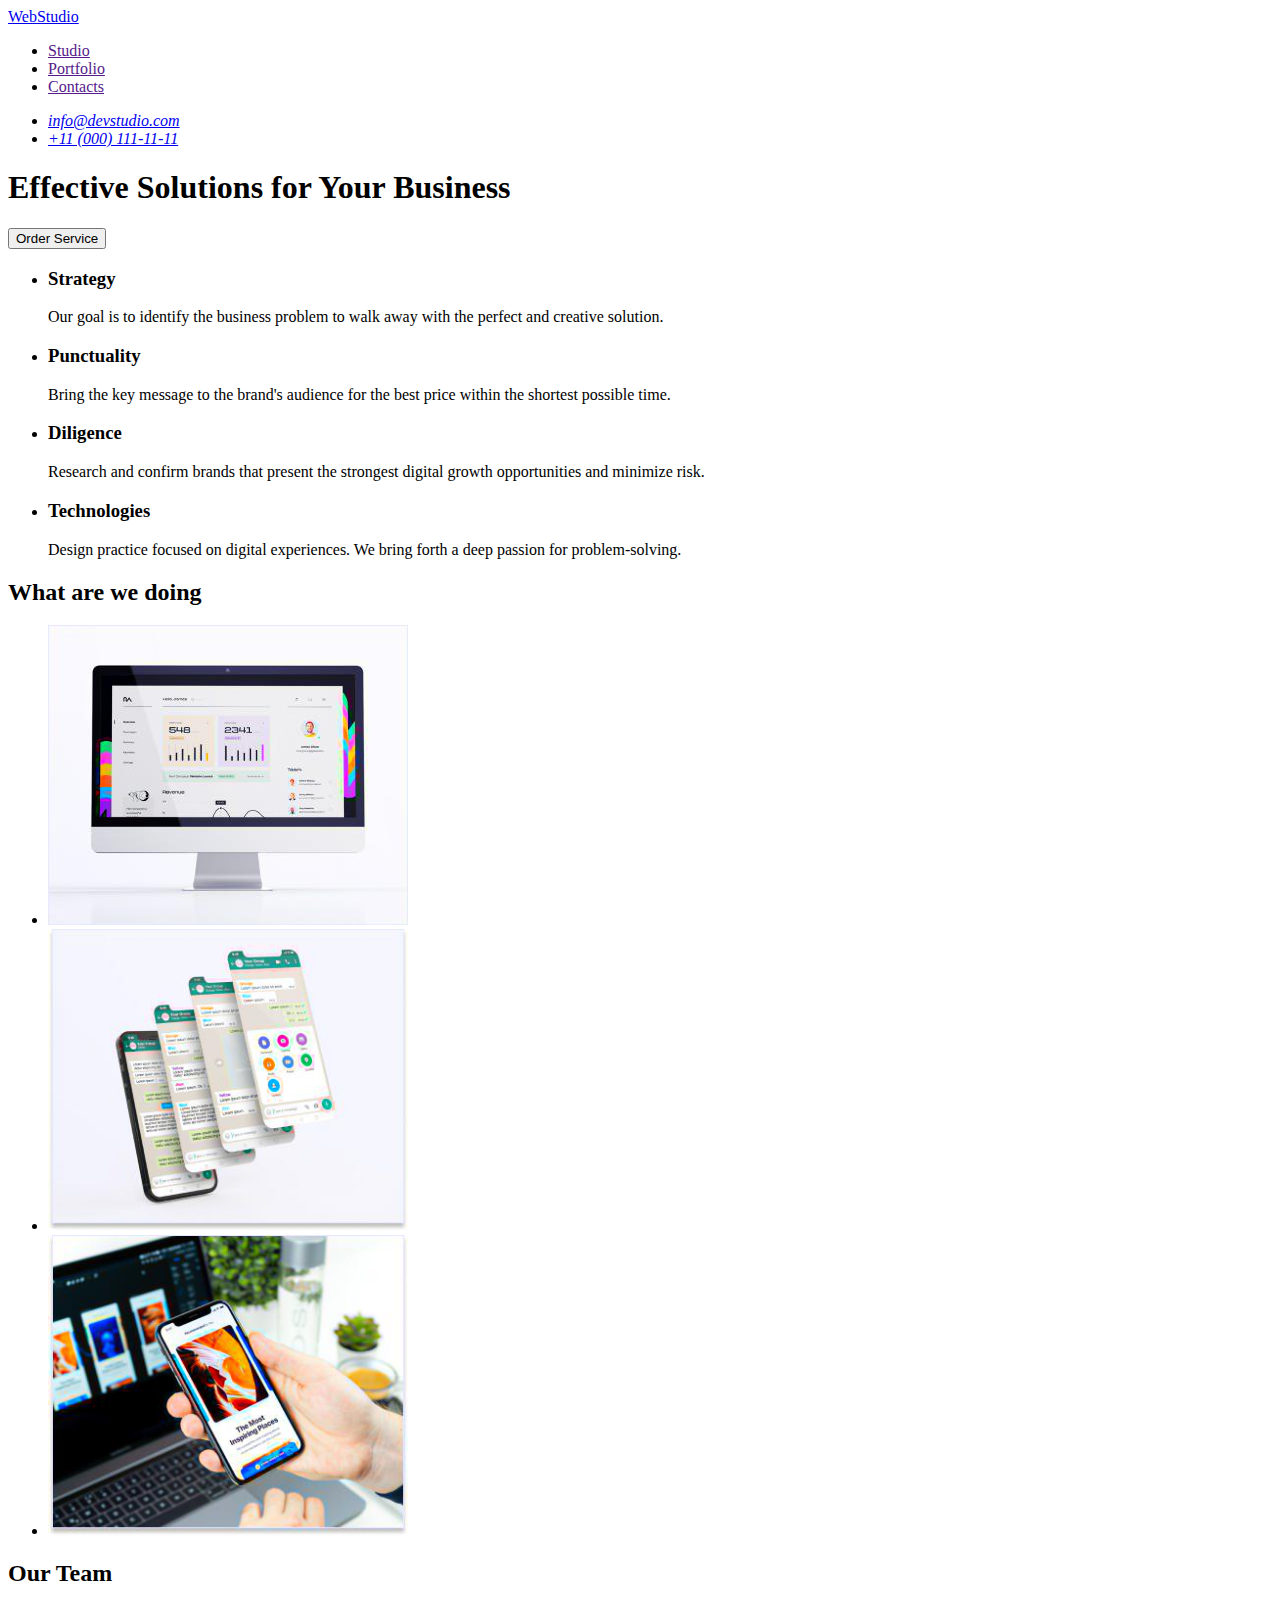
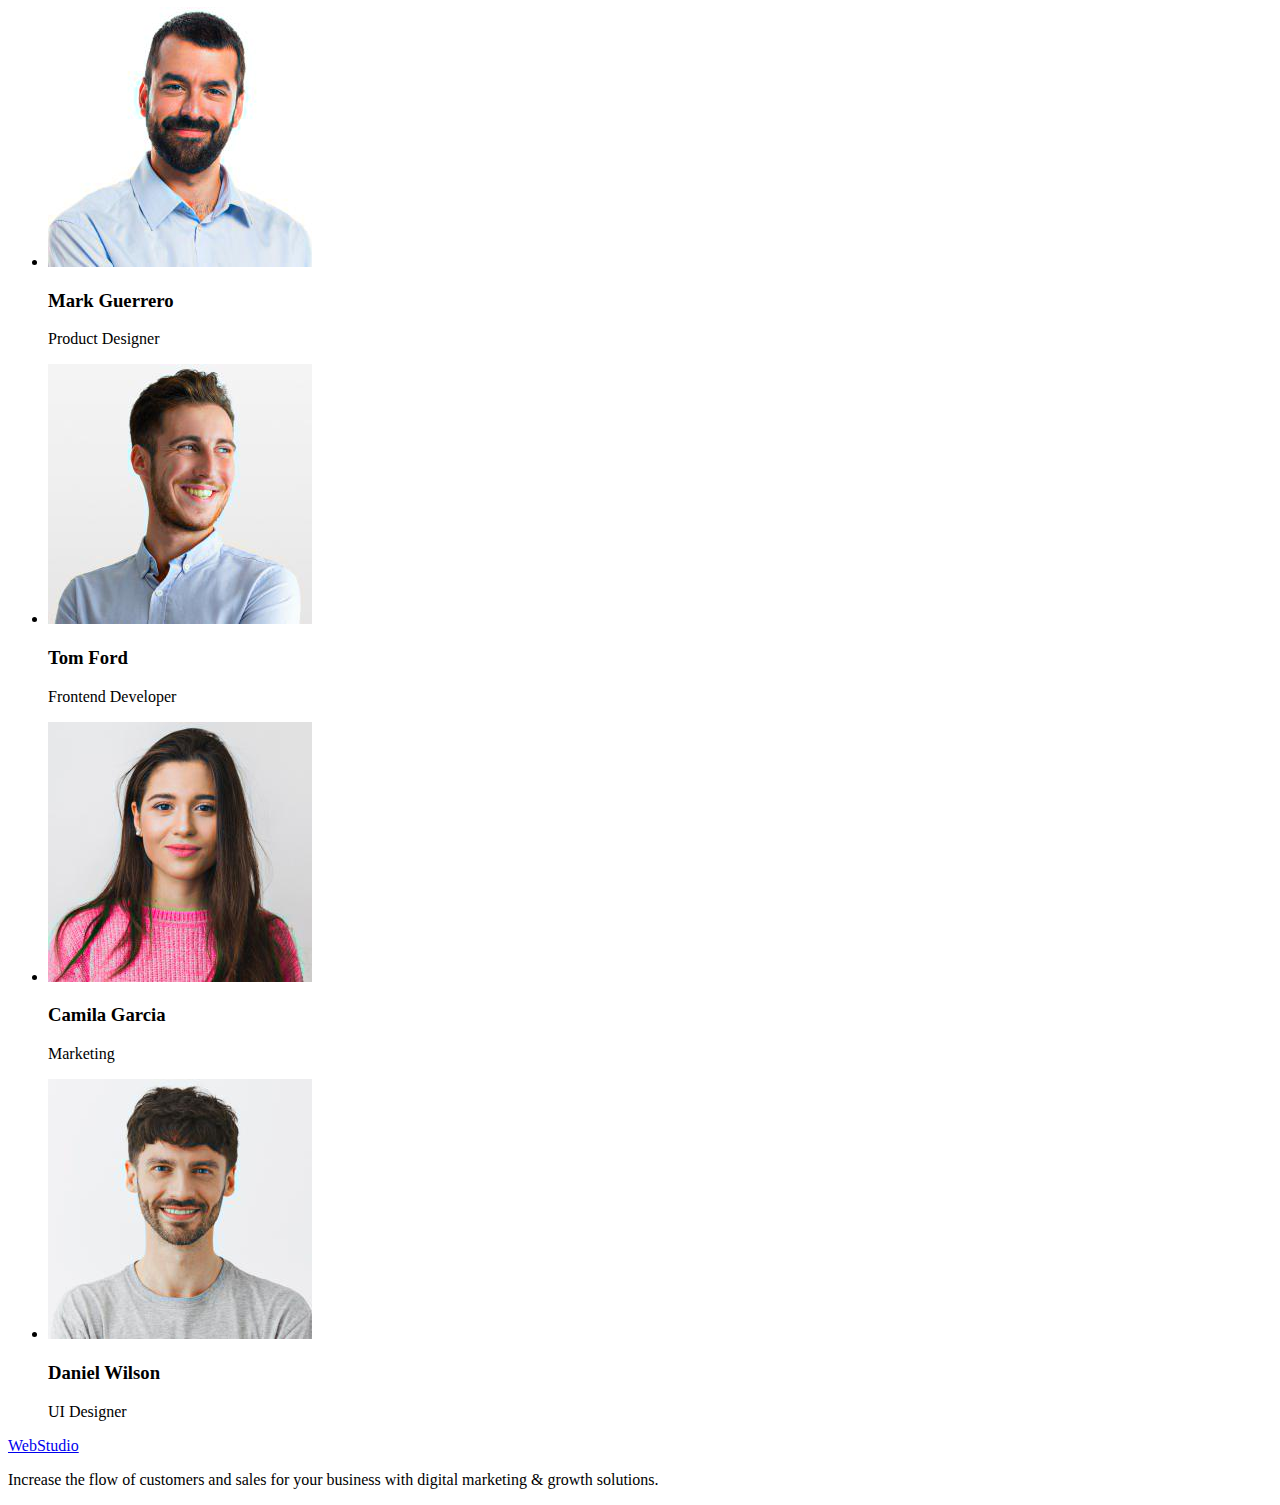
==== index.html @ fdd0b90a "Initial commit" ====
<!DOCTYPE html>
<html lang="en">
  <head>
    <meta charset="UTF-8" />
    <meta http-equiv="X-UA-Compatible" content="IE=edge" />
    <meta name="viewport" content="width=device-width, initial-scale=1.0" />
    <title>Document</title>
  </head>

  <!-- Body -->

  <body>
    <!-- Header -->
    <header>
      <nav>
        <a href="./index.html">WebStudio</a>

        <ul>
          <li><a href="">Studio</a></li>
          <li><a href="">Portfolio</a></li>
          <li><a href="">Contacts</a></li>
        </ul>
      </nav>
      <address>
        <ul>
          <li>
            <a href="mailto:info@devstudio.com">info@devstudio.com</a>
          </li>
          <li><a href="tel:+110001111111">+11 (000) 111-11-11</a></li>
        </ul>
      </address>
    </header>
    <!-- main content -->
    <main>
      <section>
        <h1>Effective Solutions for Your Business</h1>
        <button type="button">Order Service</button>
      </section>
      <!-- sections -->
      <section>
        <h2 hidden>Features hidden</h2>
        <ul>
          <li>
            <h3>Strategy</h3>
            <p>
              Our goal is to identify the business problem to walk away with the
              perfect and creative solution.
            </p>
          </li>
          <li>
            <h3>Punctuality</h3>
            <p>
              Bring the key message to the brand's audience for the best price
              within the shortest possible time.
            </p>
          </li>
          <li>
            <h3>Diligence</h3>
            <p>
              Research and confirm brands that present the strongest digital
              growth opportunities and minimize risk.
            </p>
          </li>
          <li>
            <h3>Technologies</h3>
            <p>
              Design practice focused on digital experiences. We bring forth a
              deep passion for problem-solving.
            </p>
          </li>
        </ul>
      </section>

      <section>
        <h2>What are we doing</h2>
        <ul>
          <li>
            <img
              src="./images/what_are_we_doing/img_1.jpg"
              width="360"
              alt="screen of computer with grafics"
            />
          </li>
          <li>
            <img
              src="./images/what_are_we_doing/img_2.jpg"
              width="360"
              alt="phone with a screen that is doubled 3 times"
            />
          </li>
          <li>
            <img
              src="./images/what_are_we_doing/img_3.jpg"
              width="360"
              alt="hand holding a phone near laptop"
            />
          </li>
        </ul>
      </section>

      <section>
        <h2>Our Team</h2>
        <ul>
          <li>
            <img
              src="./images/team_members/team-member1.jpg"
              width="264"
              alt="first team member"
            />
            <h3>Mark Guerrero</h3>
            <p>Product Designer</p>
          </li>
          <li>
            <img
              src="./images/team_members/team-member2.jpg"
              width="264"
              alt="second team member"
            />
            <h3>Tom Ford</h3>
            <p>Frontend Developer</p>
          </li>
          <li>
            <img
              src="./images/team_members/team-member3.jpg"
              width="264"
              alt="third team member"
            />
            <h3>Camila Garcia</h3>
            <p>Marketing</p>
          </li>
          <li>
            <img
              src="./images/team_members/team-member4.jpg"
              width="264"
              alt="fourth team member"
            />
            <h3>Daniel Wilson</h3>
            <p>UI Designer</p>
          </li>
        </ul>
      </section>
    </main>
    <!-- footer -->
    <footer>
      <a href="./index.html">WebStudio</a>
      <p>
        Increase the flow of customers and sales for your business with digital
        marketing & growth solutions.
      </p>
    </footer>
  </body>
</html>
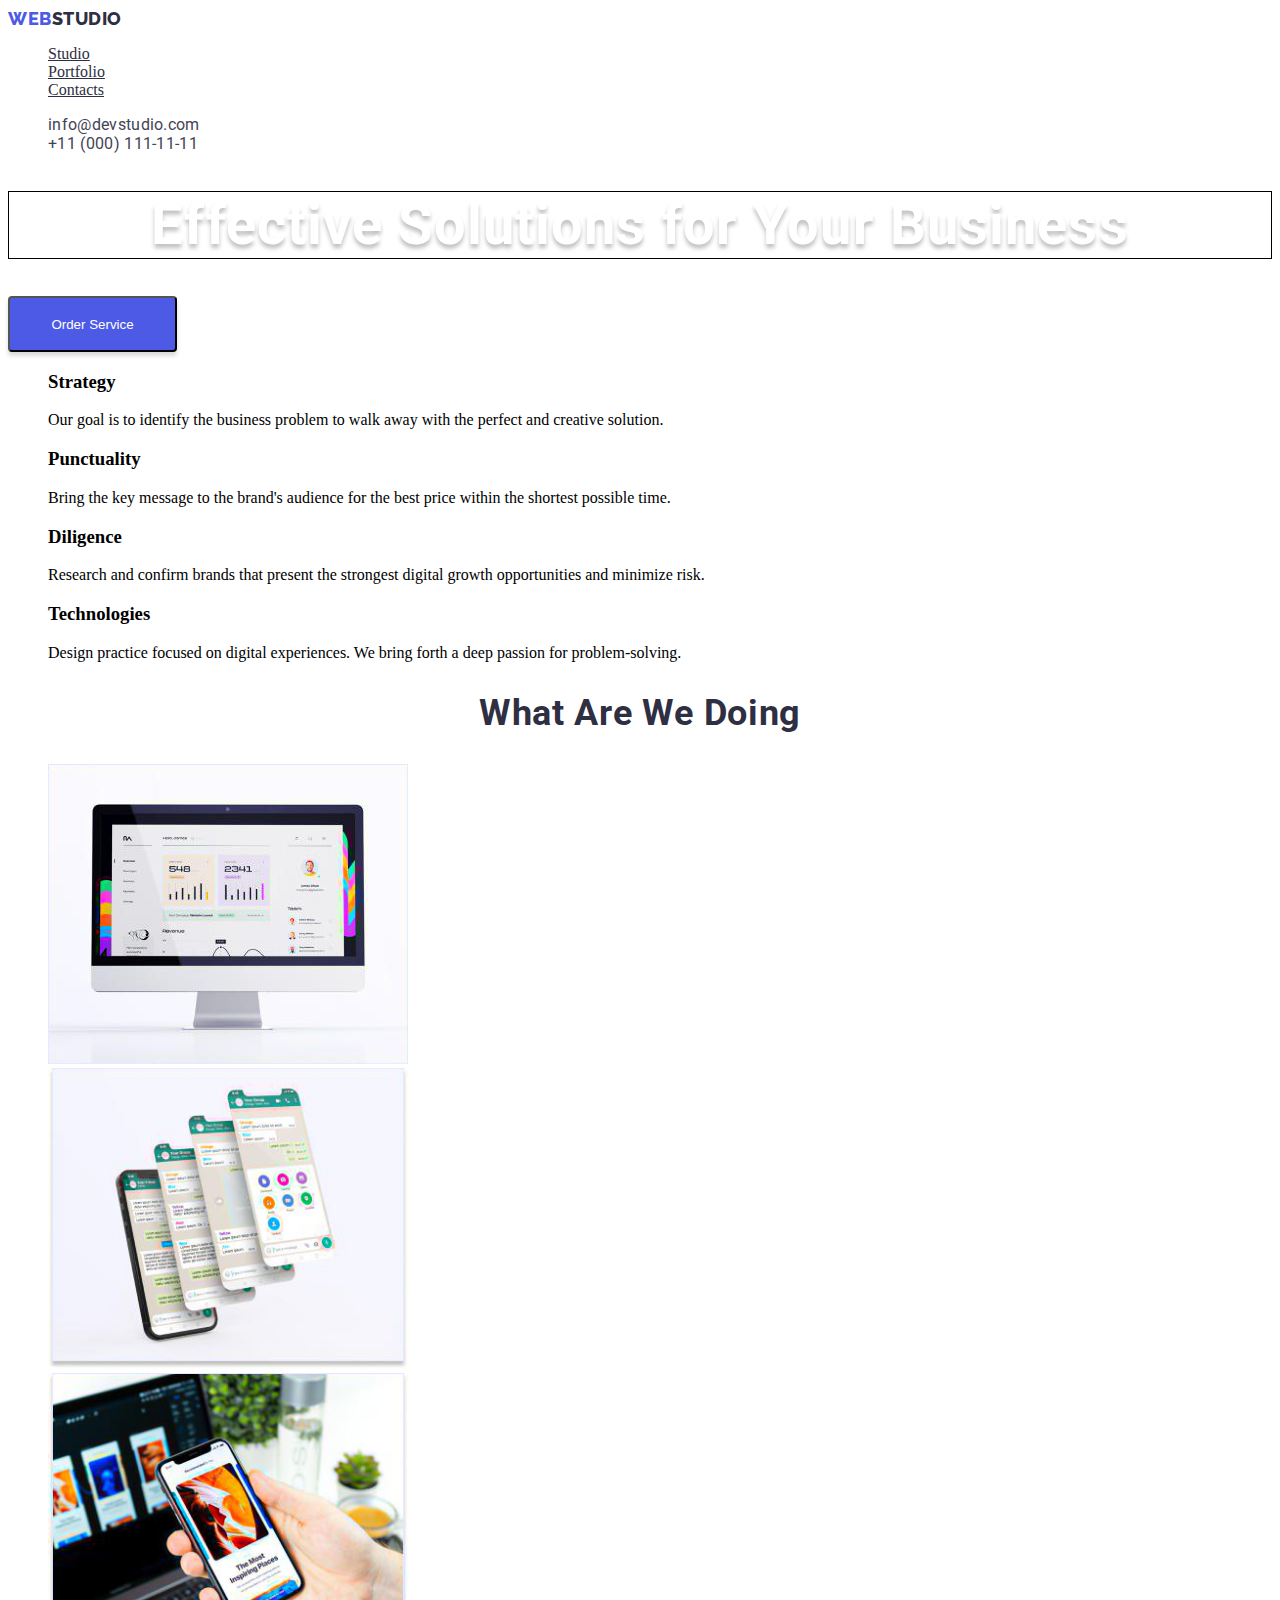
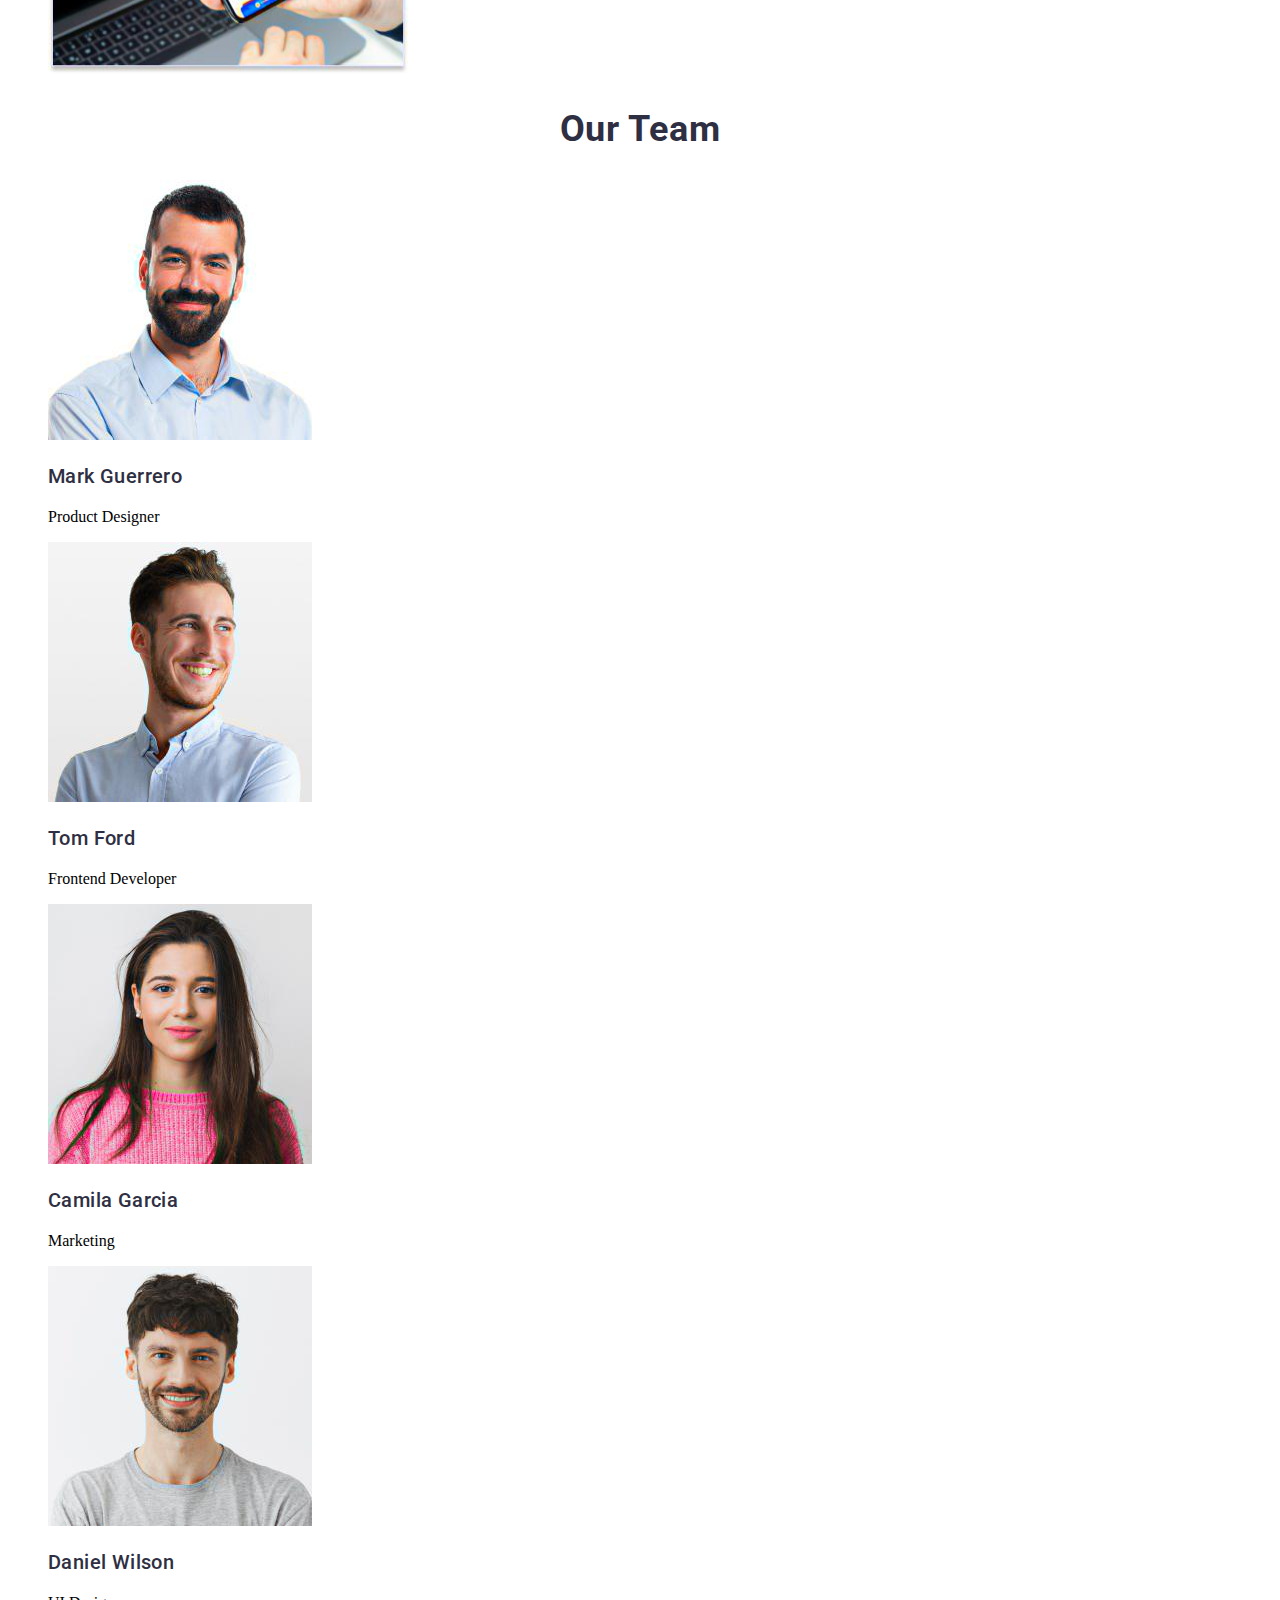
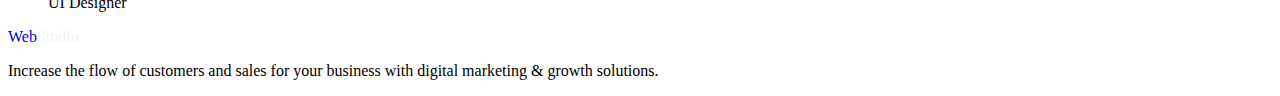
==== commit 0454669d: "added portfolio and styles for text" ====
--- a/index.html
+++ b/index.html
@@ -4,7 +4,16 @@
     <meta charset="UTF-8" />
     <meta http-equiv="X-UA-Compatible" content="IE=edge" />
     <meta name="viewport" content="width=device-width, initial-scale=1.0" />
-    <title>Document</title>
+    <title>WebStudio</title>
+    <!-- typografy -->
+    <link rel="preconnect" href="https://fonts.googleapis.com" />
+    <link rel="preconnect" href="https://fonts.gstatic.com" crossorigin />
+    <link
+      href="https://fonts.googleapis.com/css2?family=Raleway:wght@800&family=Roboto:wght@400;500;700&display=swap"
+      rel="stylesheet"
+    />
+    <!-- styles -->
+    <link rel="stylesheet" href="./css/styles.css" />
   </head>
 
   <!-- Body -->
@@ -13,33 +22,41 @@
     <!-- Header -->
     <header>
       <nav>
-        <a href="./index.html">WebStudio</a>
+        <a class="link logo" href="./index.html"
+          >Web<span class="logo-studio">Studio</span></a
+        >
 
-        <ul>
-          <li><a href="">Studio</a></li>
-          <li><a href="">Portfolio</a></li>
-          <li><a href="">Contacts</a></li>
+        <ul class="list">
+          <li><a class="header-nav" href="">Studio</a></li>
+          <li><a class="header-nav" href="./portfolio.html">Portfolio</a></li>
+          <li><a class="header-nav" href="">Contacts</a></li>
         </ul>
       </nav>
       <address>
-        <ul>
+        <ul class="list">
           <li>
-            <a href="mailto:info@devstudio.com">info@devstudio.com</a>
+            <a class="link link-address" href="mailto:info@devstudio.com"
+              >info@devstudio.com</a
+            >
           </li>
-          <li><a href="tel:+110001111111">+11 (000) 111-11-11</a></li>
+          <li>
+            <a class="link link-address" href="tel:+110001111111"
+              >+11 (000) 111-11-11</a
+            >
+          </li>
         </ul>
       </address>
     </header>
     <!-- main content -->
     <main>
       <section>
-        <h1>Effective Solutions for Your Business</h1>
-        <button type="button">Order Service</button>
+        <h1 class="hero-text">Effective Solutions for Your Business</h1>
+        <button type="button" class="order-service-bt">Order Service</button>
       </section>
       <!-- sections -->
       <section>
-        <h2 hidden>Features hidden</h2>
-        <ul>
+        <h2 class="h2-text" hidden>Features hidden</h2>
+        <ul class="list">
           <li>
             <h3>Strategy</h3>
             <p>
@@ -70,10 +87,10 @@
           </li>
         </ul>
       </section>
-
+      <!-- What are we doing sec -->
       <section>
-        <h2>What are we doing</h2>
-        <ul>
+        <h2 class="h2-text">What are we doing</h2>
+        <ul class="list">
           <li>
             <img
               src="./images/what_are_we_doing/img_1.jpg"
@@ -97,17 +114,17 @@
           </li>
         </ul>
       </section>
-
+      <!-- Our Team sec -->
       <section>
-        <h2>Our Team</h2>
-        <ul>
+        <h2 class="h2-text">Our Team</h2>
+        <ul class="list">
           <li>
             <img
               src="./images/team_members/team-member1.jpg"
               width="264"
               alt="first team member"
             />
-            <h3>Mark Guerrero</h3>
+            <h3 class="h3-text">Mark Guerrero</h3>
             <p>Product Designer</p>
           </li>
           <li>
@@ -116,7 +133,7 @@
               width="264"
               alt="second team member"
             />
-            <h3>Tom Ford</h3>
+            <h3 class="h3-text">Tom Ford</h3>
             <p>Frontend Developer</p>
           </li>
           <li>
@@ -125,7 +142,7 @@
               width="264"
               alt="third team member"
             />
-            <h3>Camila Garcia</h3>
+            <h3 class="h3-text">Camila Garcia</h3>
             <p>Marketing</p>
           </li>
           <li>
@@ -134,7 +151,7 @@
               width="264"
               alt="fourth team member"
             />
-            <h3>Daniel Wilson</h3>
+            <h3 class="h3-text">Daniel Wilson</h3>
             <p>UI Designer</p>
           </li>
         </ul>
@@ -142,8 +159,10 @@
     </main>
     <!-- footer -->
     <footer>
-      <a href="./index.html">WebStudio</a>
-      <p>
+      <a class="link" href="./index.html"
+        >Web<span class="logo-studio2">Studio</span></a
+      >
+      <p class="footer-text">
         Increase the flow of customers and sales for your business with digital
         marketing & growth solutions.
       </p>
--- a/css/styles.css
+++ b/css/styles.css
@@ -0,0 +1,162 @@
+.body{
+    font-family: 'Roboto', sans-serif;
+        font-style: normal;
+        font-weight: 400;
+        font-size: 16px;
+        line-height: 1,5;
+        letter-spacing: 0.02em;
+        color: #434455;
+}
+.list{
+    list-style: none;
+}
+.link{
+    text-decoration: none;
+}
+/*  logo */
+.logo{
+    width: 44px;
+    height: 21px;
+    font-family: 'Raleway', sans-serif;
+    font-weight: 800;
+    font-size: 18px;
+    line-height: 1,17;
+    display: flex;
+    align-items: center;
+    letter-spacing: 0.03em;
+    text-transform: uppercase;
+    color: #4D5AE5;
+
+}
+.logo-studio{
+        width: 71px;
+        height: 21px;
+        font-family: 'Raleway', sans-serif;
+        font-weight: 800;
+        font-size: 18px;
+        line-height: 1,17;
+    
+        display: flex;
+        align-items: center;
+        letter-spacing: 0.03em;
+        text-transform: uppercase;
+        color: #2E2F42;    
+
+}
+/* components */
+.order-service-bt{
+      
+        font-weight: 500;
+        color: #FFFFFF; 
+        width: 169px;
+        height: 56px;
+        left: 20px;
+        top: 20px;
+        background-color: #4D5AE5;
+        box-shadow: 0px 4px 4px rgba(0, 0, 0, 0.15);
+        border-radius: 4px;
+}
+.order-service-bt:hover, 
+.order-service-bt:focus{
+        font-weight: 500;
+        color: #FFFFFF;
+        width: 169px;
+        height: 56px;
+        left: 20px;
+        top: 20px;
+        background-color: #404BBF;
+        box-shadow: 0px 4px 4px rgba(0, 0, 0, 0.15);
+        border-radius: 4px; 
+}
+/* Header */
+.header-nav{
+        width: 67px;
+        height: 24px;
+        left: 0px;
+        top: 0px;
+        font-weight: 500;
+        color: #2E2F42;
+}
+.header-nav:hover,
+.header-nav:focus {
+        width: 67px;
+        height: 24px;
+        left: 0px;
+        top: 0px;
+        font-weight: 500;
+        color:#404BBF;
+}
+.link-address{
+    font-family: 'Roboto', sans-serif;
+        font-style: normal;
+        font-weight: 400;
+        font-size: 16px;
+        line-height: 1, 5;
+        letter-spacing: 0.02em;
+        color: #434455;
+
+}
+.link-address:hover,
+.link-address:focus
+{
+    font-family: 'Roboto';
+        font-style: normal;
+        font-weight: 400;
+        font-size: 16px;
+        line-height: 1,5;
+        letter-spacing: 0.02em;
+        color: #404BBF;
+}
+/* Maim section */
+.hero-text{
+    font-family: 'Roboto',sans-serif;
+    font-style: normal;
+    font-weight: 700;
+    font-size: 56px;
+    line-height: 1,07;
+    text-align: center;
+    letter-spacing: 0.02em;
+    color: #FFFFFF;
+    border: 1px solid #000000;
+    text-shadow: 0px 4px 4px rgba(0, 0, 0, 0.25);
+}
+
+
+.filter-btn{
+        width: 116px;
+        height: 48px;
+        background-color: #F4F4FD;    
+        border: 1px solid #E7E9FC;
+        border-radius: 4px;
+        color: #4D5AE5;
+}
+.filter-btn:hover,
+.filter-btn:focus{
+        background-color: #404BBF;
+box-shadow: 0px 3px 1px rgba(0, 0, 0, 0.1), 0px 2px 1px rgba(0, 0, 0, 0.08), 0px 2px 2px rgba(0, 0, 0, 0.12);
+        color: #FFFFFF;
+}
+.h2-text{
+        font-family: 'Roboto';
+        font-style: normal;
+        font-weight: 700;
+        font-size: 36px;
+        line-height: 1,11;    
+        text-align: center;
+        letter-spacing: 0.02em;
+        text-transform: capitalize;
+        color: #2E2F42;
+}
+.h3-text{
+    font-family: 'Roboto';
+        font-style: normal;
+        font-weight: 500;
+        font-size: 20px;
+        line-height: 1,2;    
+        letter-spacing: 0.02em;    
+        color: #2E2F42;
+}
+/* footer */
+.logo-studio2{
+color: #F4F4FD;
+}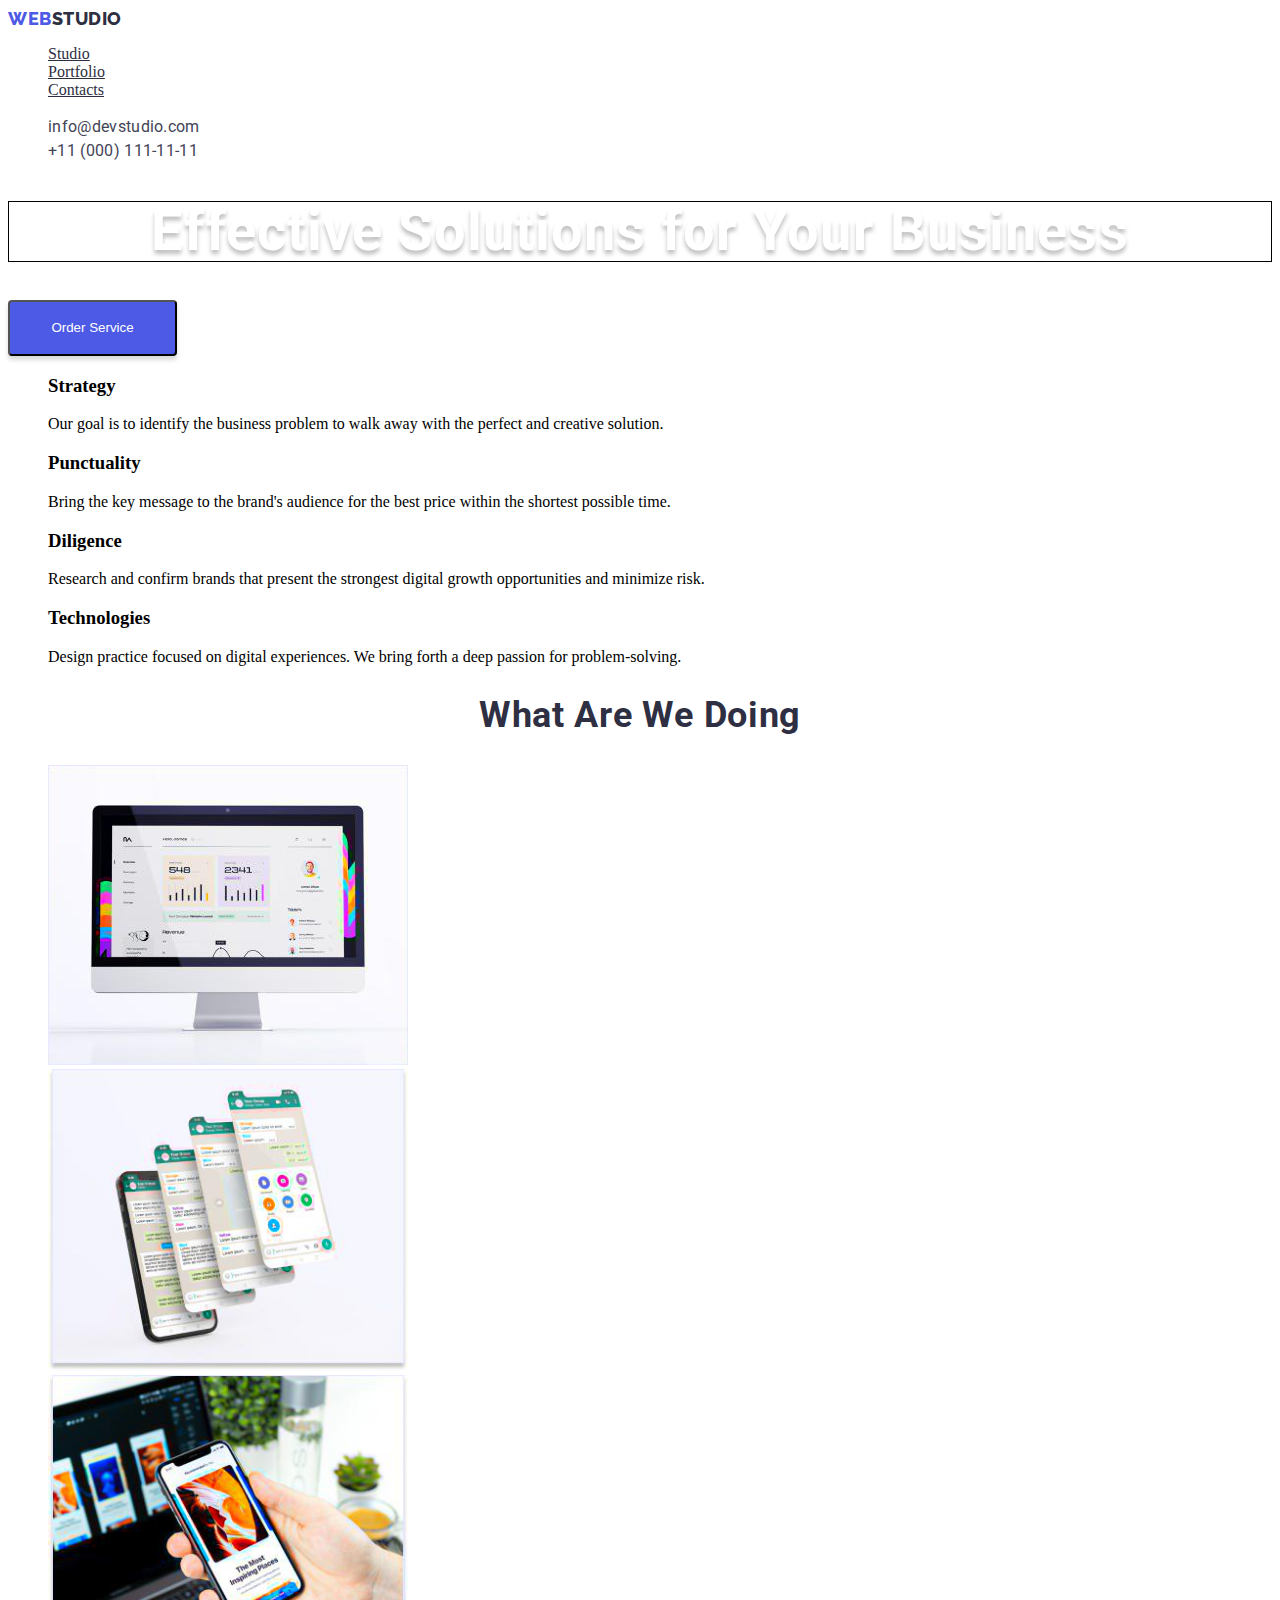
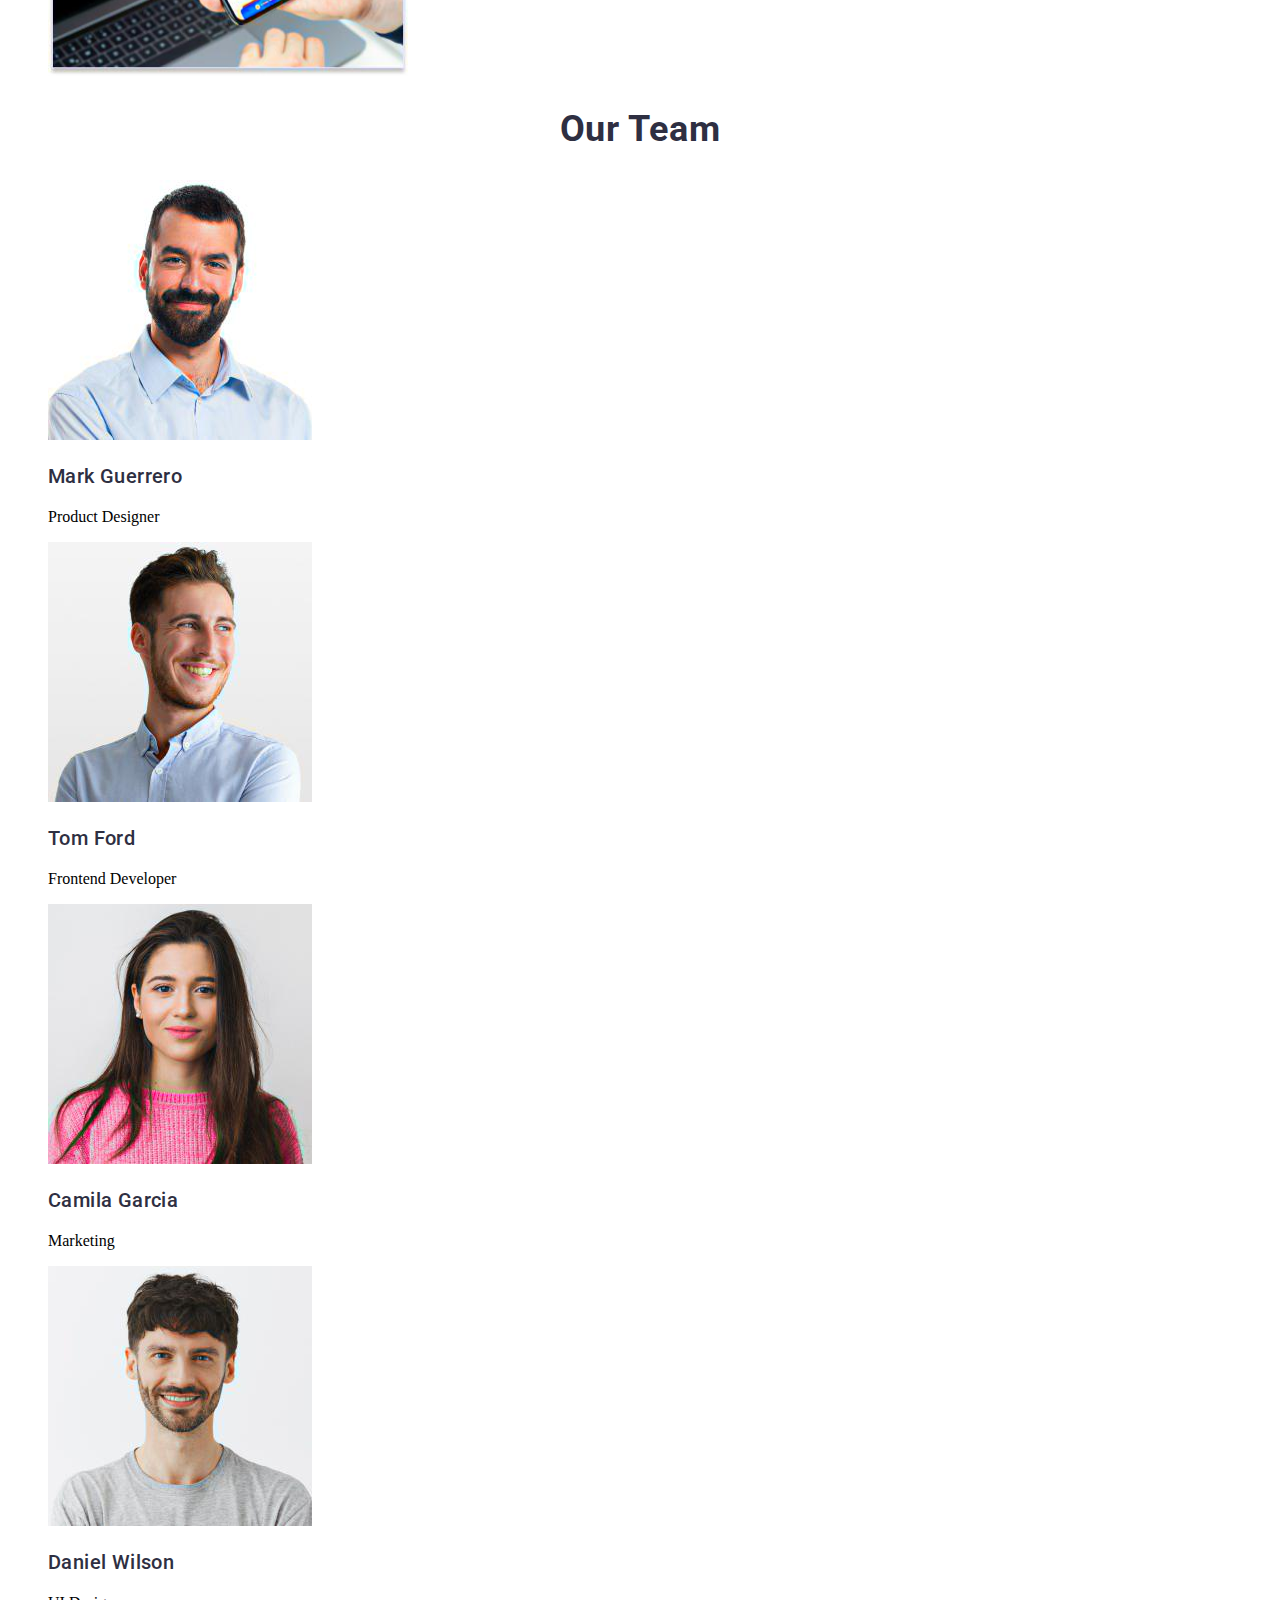
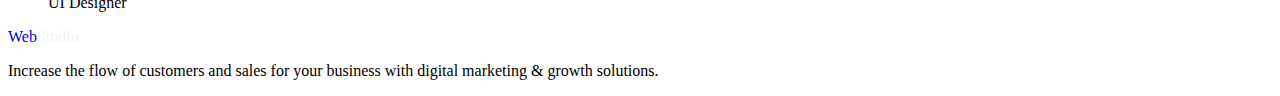
==== commit 7677bd55: "fixed value of line-height, added link for index" ====
--- a/index.html
+++ b/index.html
@@ -27,7 +27,7 @@
         >
 
         <ul class="list">
-          <li><a class="header-nav" href="">Studio</a></li>
+          <li><a class="header-nav" href="./index.html">Studio</a></li>
           <li><a class="header-nav" href="./portfolio.html">Portfolio</a></li>
           <li><a class="header-nav" href="">Contacts</a></li>
         </ul>
--- a/css/styles.css
+++ b/css/styles.css
@@ -1,11 +1,12 @@
 .body{
-    font-family: 'Roboto', sans-serif;
+    font-family: "Roboto", sans-serif;
         font-style: normal;
         font-weight: 400;
         font-size: 16px;
         line-height: 1,5;
         letter-spacing: 0.02em;
         color: #434455;
+        background-color: #FFFFFF;
 }
 .list{
     list-style: none;
@@ -20,7 +21,7 @@
     font-family: 'Raleway', sans-serif;
     font-weight: 800;
     font-size: 18px;
-    line-height: 1,17;
+    line-height: 1.17;
     display: flex;
     align-items: center;
     letter-spacing: 0.03em;
@@ -34,7 +35,7 @@
         font-family: 'Raleway', sans-serif;
         font-weight: 800;
         font-size: 18px;
-        line-height: 1,17;
+        line-height: 1.17;
     
         display: flex;
         align-items: center;
@@ -91,7 +92,7 @@
         font-style: normal;
         font-weight: 400;
         font-size: 16px;
-        line-height: 1, 5;
+        line-height: 1.5;
         letter-spacing: 0.02em;
         color: #434455;
 
@@ -103,7 +104,7 @@
         font-style: normal;
         font-weight: 400;
         font-size: 16px;
-        line-height: 1,5;
+        line-height: 1.5;
         letter-spacing: 0.02em;
         color: #404BBF;
 }
@@ -113,7 +114,7 @@
     font-style: normal;
     font-weight: 700;
     font-size: 56px;
-    line-height: 1,07;
+    line-height: 1.07;
     text-align: center;
     letter-spacing: 0.02em;
     color: #FFFFFF;
@@ -141,7 +142,7 @@
         font-style: normal;
         font-weight: 700;
         font-size: 36px;
-        line-height: 1,11;    
+        line-height: 1.11;    
         text-align: center;
         letter-spacing: 0.02em;
         text-transform: capitalize;
@@ -152,7 +153,7 @@
         font-style: normal;
         font-weight: 500;
         font-size: 20px;
-        line-height: 1,2;    
+        line-height: 1.2;    
         letter-spacing: 0.02em;    
         color: #2E2F42;
 }
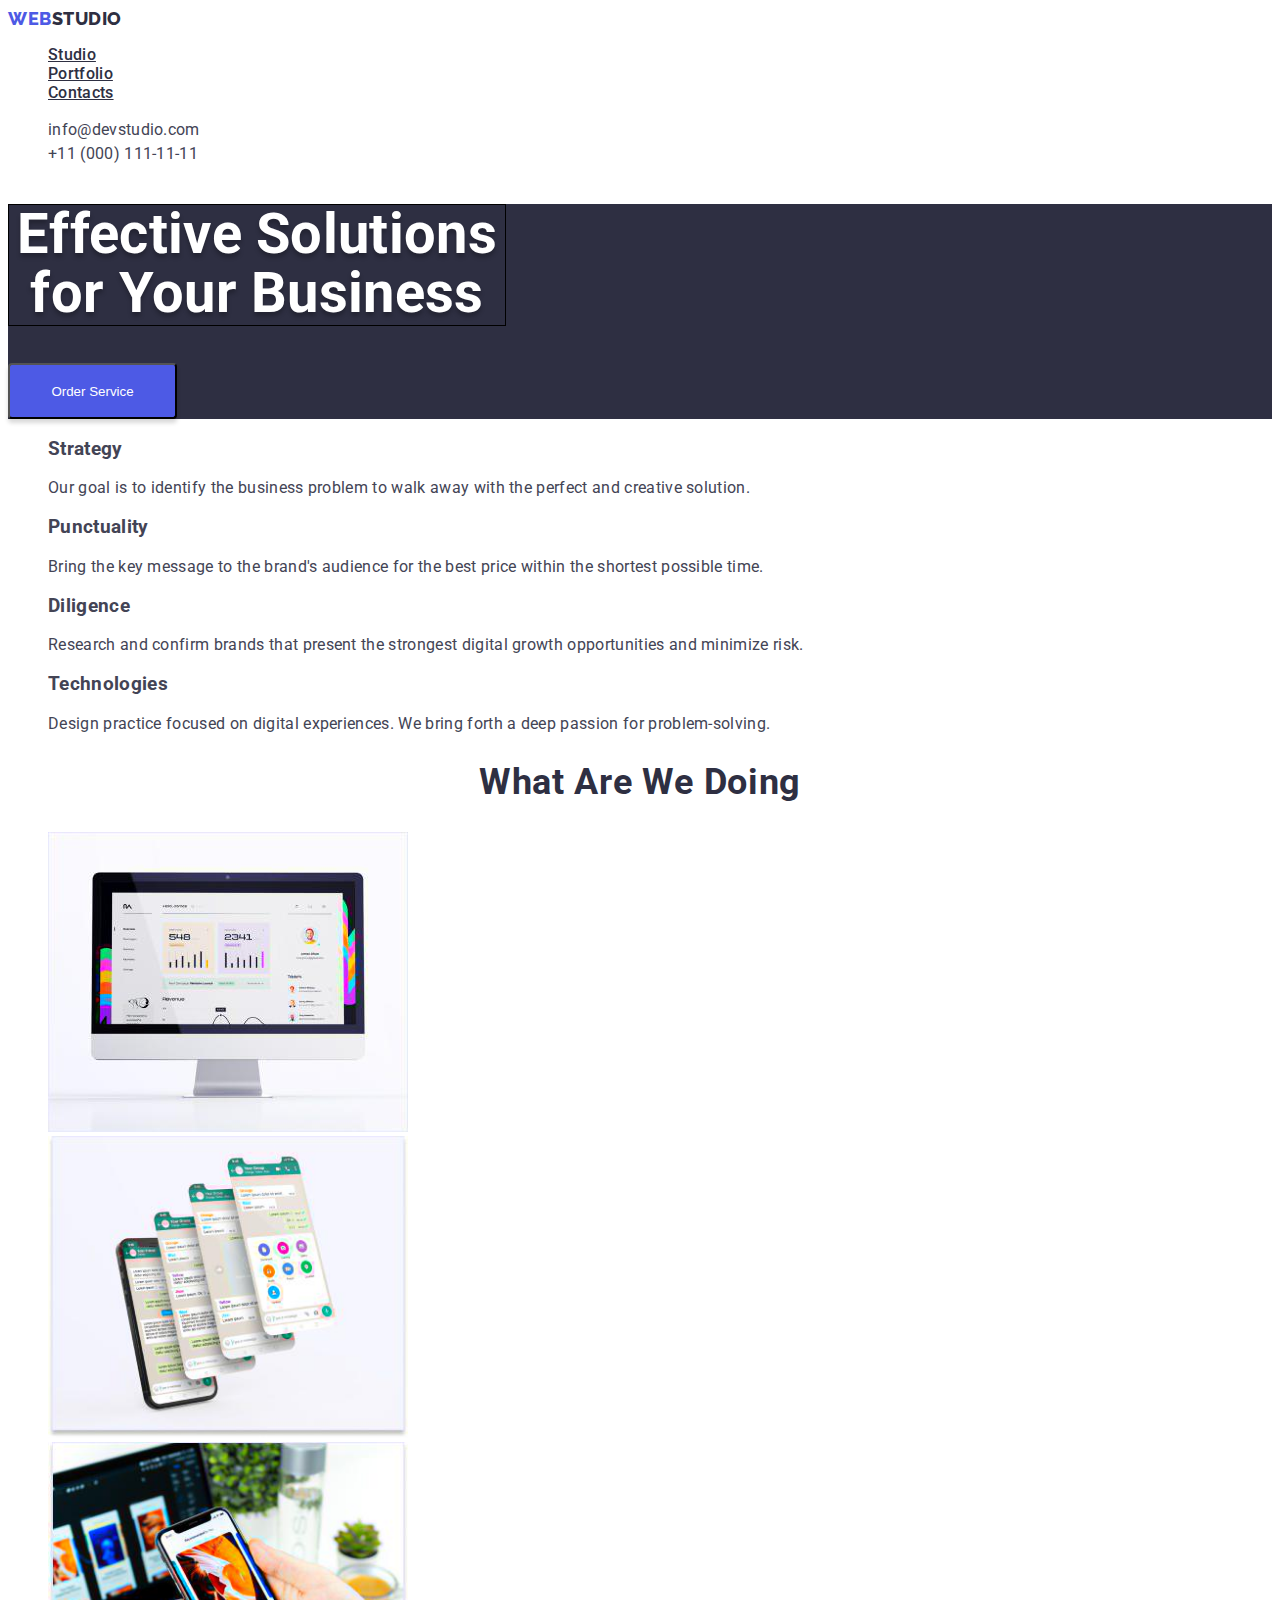
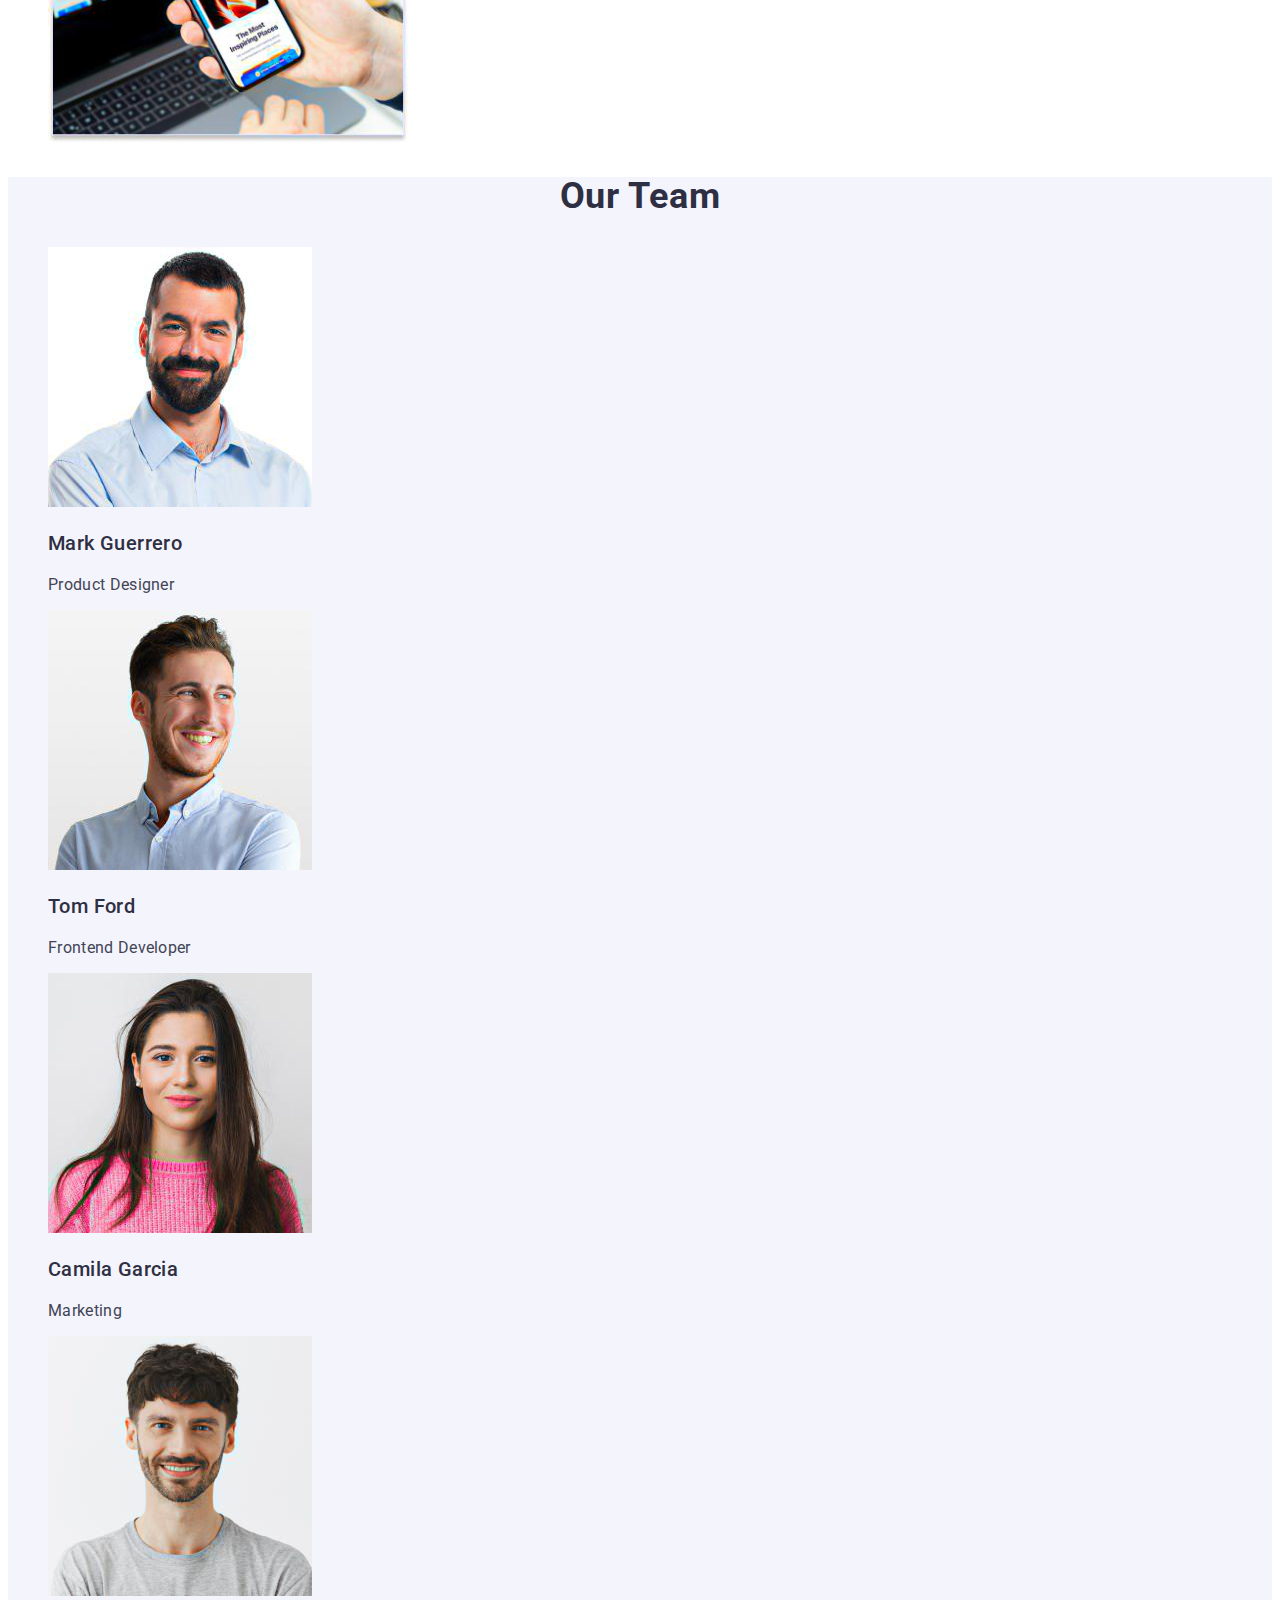
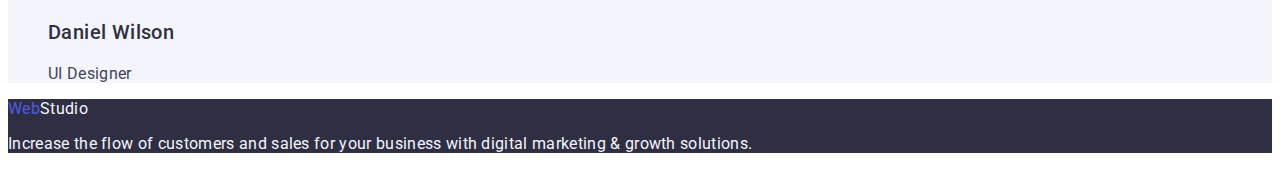
==== commit 12c8c0bb: "added var and body styles" ====
--- a/index.html
+++ b/index.html
@@ -49,7 +49,7 @@
     </header>
     <!-- main content -->
     <main>
-      <section>
+      <section class="hero-section">
         <h1 class="hero-text">Effective Solutions for Your Business</h1>
         <button type="button" class="order-service-bt">Order Service</button>
       </section>
@@ -115,7 +115,7 @@
         </ul>
       </section>
       <!-- Our Team sec -->
-      <section>
+      <section class="our-team-section">
         <h2 class="h2-text">Our Team</h2>
         <ul class="list">
           <li>
@@ -158,7 +158,7 @@
       </section>
     </main>
     <!-- footer -->
-    <footer>
+    <footer class="ft-properties">
       <a class="link" href="./index.html"
         >Web<span class="logo-studio2">Studio</span></a
       >
--- a/css/styles.css
+++ b/css/styles.css
@@ -1,5 +1,14 @@
-.body{
-    font-family: "Roboto", sans-serif;
+                /*  General */
+:root{
+/* .       COLORS */
+--primary-brand: #4D5AE5;
+--pressed-state: #404BBF;
+--dark: #2E2F42;
+--light: #F4F4FD;
+
+}
+body{
+        font-family: "Roboto", sans-serif;
         font-style: normal;
         font-weight: 400;
         font-size: 16px;
@@ -10,11 +19,15 @@
 }
 .list{
     list-style: none;
+
 }
 .link{
     text-decoration: none;
+    color: var(--primary-brand);
 }
-/*  logo */
+                /* /General    */
+
+                /*  logo */
 .logo{
     width: 44px;
     height: 21px;
@@ -26,25 +39,19 @@
     align-items: center;
     letter-spacing: 0.03em;
     text-transform: uppercase;
-    color: #4D5AE5;
+    color: var(--primary-brand);
 
 }
 .logo-studio{
         width: 71px;
-        height: 21px;
-        font-family: 'Raleway', sans-serif;
-        font-weight: 800;
-        font-size: 18px;
-        line-height: 1.17;
-    
-        display: flex;
-        align-items: center;
-        letter-spacing: 0.03em;
-        text-transform: uppercase;
-        color: #2E2F42;    
-
+        color: var(--dark);    
 }
-/* components */
+.logo-studio2{
+        width: 71px;
+        color: #F4F4FD;
+}
+                /* /Logo */
+                /* COMPONENTS */
 .order-service-bt{
       
         font-weight: 500;
@@ -53,7 +60,7 @@
         height: 56px;
         left: 20px;
         top: 20px;
-        background-color: #4D5AE5;
+        background-color: var(--primary-brand);
         box-shadow: 0px 4px 4px rgba(0, 0, 0, 0.15);
         border-radius: 4px;
 }
@@ -65,18 +72,19 @@
         height: 56px;
         left: 20px;
         top: 20px;
-        background-color: #404BBF;
+        background-color: var(--pressed-state);
         box-shadow: 0px 4px 4px rgba(0, 0, 0, 0.15);
         border-radius: 4px; 
 }
-/* Header */
+                /* /COMPONENTS */
+                /* HEADER */
 .header-nav{
         width: 67px;
         height: 24px;
         left: 0px;
         top: 0px;
         font-weight: 500;
-        color: #2E2F42;
+        color: var(--dark);
 }
 .header-nav:hover,
 .header-nav:focus {
@@ -85,60 +93,50 @@
         left: 0px;
         top: 0px;
         font-weight: 500;
-        color:#404BBF;
+        color:var(--pressed-state);
 }
 .link-address{
-    font-family: 'Roboto', sans-serif;
+    font-family: inherit;
         font-style: normal;
         font-weight: 400;
         font-size: 16px;
         line-height: 1.5;
         letter-spacing: 0.02em;
-        color: #434455;
+        color: inherit;
 
 }
 .link-address:hover,
 .link-address:focus
 {
-    font-family: 'Roboto';
+    font-family: inherit;
         font-style: normal;
         font-weight: 400;
         font-size: 16px;
         line-height: 1.5;
         letter-spacing: 0.02em;
-        color: #404BBF;
+        color: var(--pressed-state);
 }
 /* Maim section */
+.hero-section{
+        background: var(--dark);
+}
 .hero-text{
-    font-family: 'Roboto',sans-serif;
-    font-style: normal;
-    font-weight: 700;
-    font-size: 56px;
-    line-height: 1.07;
-    text-align: center;
-    letter-spacing: 0.02em;
-    color: #FFFFFF;
-    border: 1px solid #000000;
-    text-shadow: 0px 4px 4px rgba(0, 0, 0, 0.25);
+        width: 496px;
+        height: 120px;
+        left: 472px;
+        top: 260px;
+        font-weight: 700;
+        font-size: 56px;
+        line-height: 1.07;
+        text-align: center;
+        color: #FFFFFF;
+        border: 1px solid #000000;
+        text-shadow: 0px 4px 4px rgba(0, 0, 0, 0.25);
+    
 }
 
 
-.filter-btn{
-        width: 116px;
-        height: 48px;
-        background-color: #F4F4FD;    
-        border: 1px solid #E7E9FC;
-        border-radius: 4px;
-        color: #4D5AE5;
-}
-.filter-btn:hover,
-.filter-btn:focus{
-        background-color: #404BBF;
-box-shadow: 0px 3px 1px rgba(0, 0, 0, 0.1), 0px 2px 1px rgba(0, 0, 0, 0.08), 0px 2px 2px rgba(0, 0, 0, 0.12);
-        color: #FFFFFF;
-}
 .h2-text{
-        font-family: 'Roboto';
         font-style: normal;
         font-weight: 700;
         font-size: 36px;
@@ -146,18 +144,54 @@
         text-align: center;
         letter-spacing: 0.02em;
         text-transform: capitalize;
-        color: #2E2F42;
+        color: var(--dark);
 }
 .h3-text{
-    font-family: 'Roboto';
+        font-family: 'Roboto';
         font-style: normal;
         font-weight: 500;
         font-size: 20px;
         line-height: 1.2;    
         letter-spacing: 0.02em;    
-        color: #2E2F42;
+        color: var(--dark);
+}
+.our-team-section{
+        background-color: var(--light);
 }
 /* footer */
+.ft-properties {
+        background-color: var(--dark);
+        
+}
+.footer-text{
+        color: var(--light);
+        
+}
 .logo-studio2{
-color: #F4F4FD;
-}+        color: var(--light);
+}
+                /* Portfolio */
+.filter-btn {
+        display: flex;
+        flex-direction: row;
+        align-items: flex-start;
+        padding: 16px 32px;
+        gap: 10px;
+
+        position: absolute;
+        width: 169px;
+        height: 56px;
+        left: 636px;
+        top: 428px;
+        background: var(--light);
+        box-shadow: 0px 4px 4px rgba(0, 0, 0, 0.15);
+        border-radius: 4px;
+}
+
+.filter-btn:hover,
+.filter-btn:focus {
+        background-color: var(--pressed-state);
+        box-shadow: 0px 3px 1px rgba(0, 0, 0, 0.1), 0px 2px 1px rgba(0, 0, 0, 0.08), 0px 2px 2px rgba(0, 0, 0, 0.12);
+        color: #FFFFFF;
+}
+                /* /Portfolio */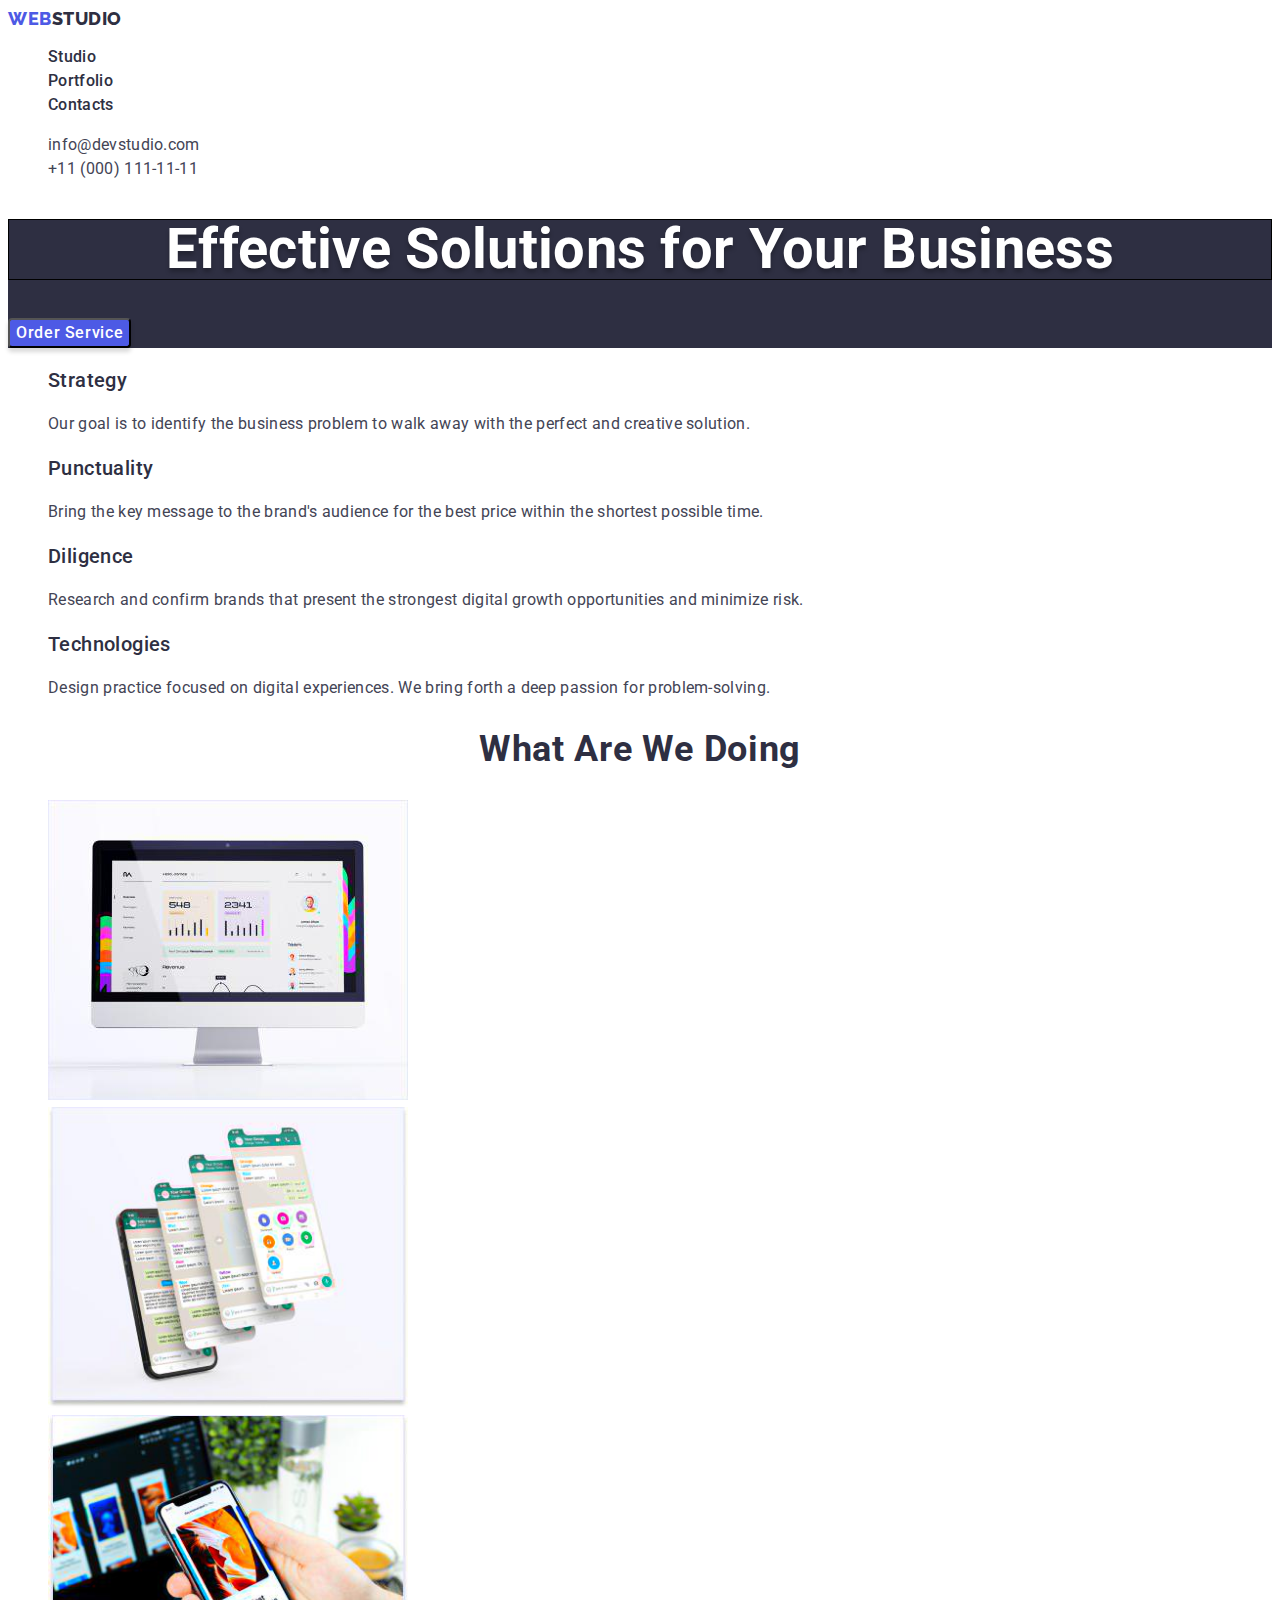
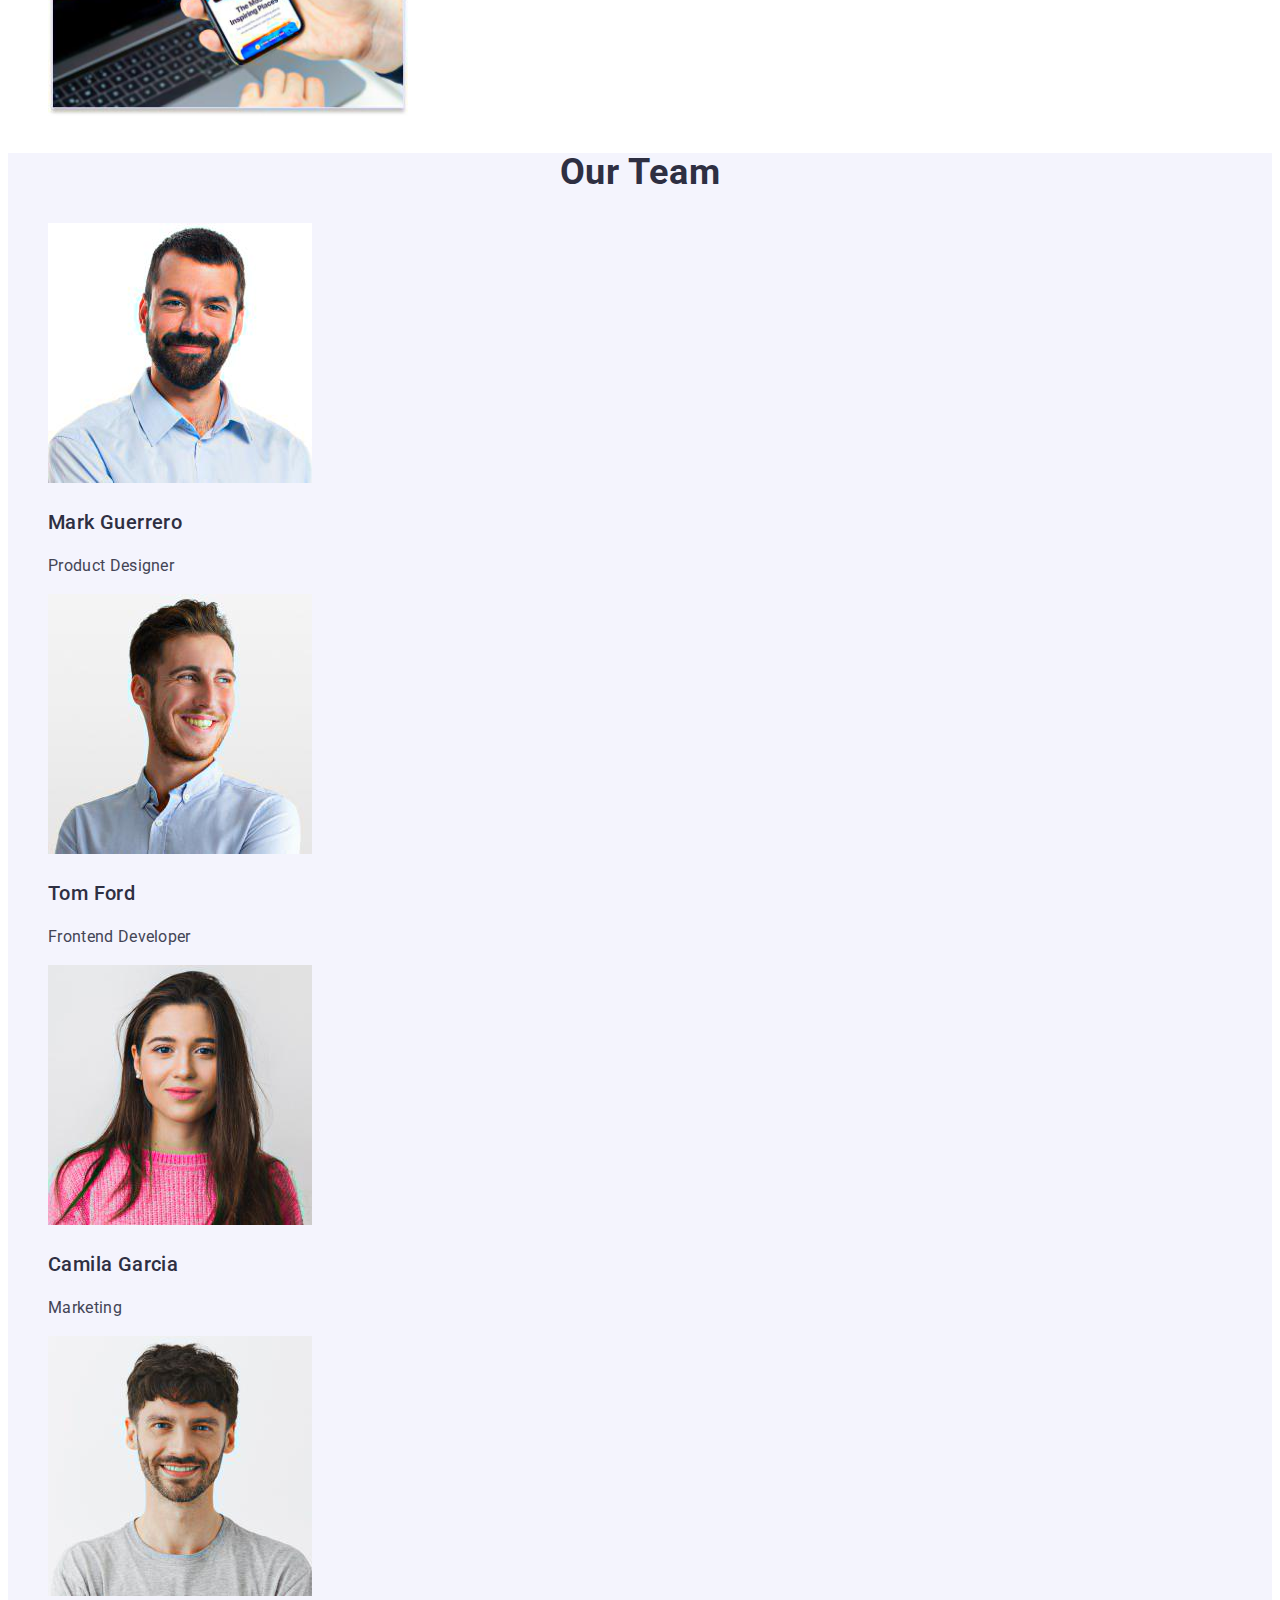
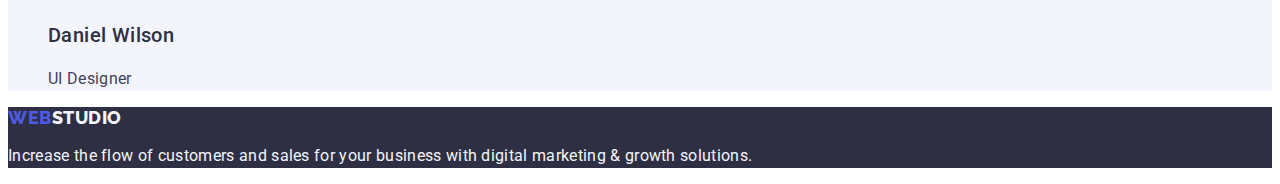
==== commit fde70eed: "fixed for homework" ====
--- a/index.html
+++ b/index.html
@@ -27,12 +27,14 @@
         >
 
         <ul class="list">
-          <li><a class="header-nav" href="./index.html">Studio</a></li>
-          <li><a class="header-nav" href="./portfolio.html">Portfolio</a></li>
-          <li><a class="header-nav" href="">Contacts</a></li>
+          <li><a class="header-nav link" href="./index.html">Studio</a></li>
+          <li>
+            <a class="header-nav link" href="./portfolio.html">Portfolio</a>
+          </li>
+          <li><a class="header-nav link" href="">Contacts</a></li>
         </ul>
       </nav>
-      <address>
+      <address class="menu">
         <ul class="list">
           <li>
             <a class="link link-address" href="mailto:info@devstudio.com"
@@ -58,28 +60,28 @@
         <h2 class="h2-text" hidden>Features hidden</h2>
         <ul class="list">
           <li>
-            <h3>Strategy</h3>
+            <h3 class="h3-text">Strategy</h3>
             <p>
               Our goal is to identify the business problem to walk away with the
               perfect and creative solution.
             </p>
           </li>
           <li>
-            <h3>Punctuality</h3>
+            <h3 class="h3-text">Punctuality</h3>
             <p>
               Bring the key message to the brand's audience for the best price
               within the shortest possible time.
             </p>
           </li>
           <li>
-            <h3>Diligence</h3>
+            <h3 class="h3-text">Diligence</h3>
             <p>
               Research and confirm brands that present the strongest digital
               growth opportunities and minimize risk.
             </p>
           </li>
           <li>
-            <h3>Technologies</h3>
+            <h3 class="h3-text">Technologies</h3>
             <p>
               Design practice focused on digital experiences. We bring forth a
               deep passion for problem-solving.
@@ -159,7 +161,7 @@
     </main>
     <!-- footer -->
     <footer class="ft-properties">
-      <a class="link" href="./index.html"
+      <a class="link logo" href="./index.html"
         >Web<span class="logo-studio2">Studio</span></a
       >
       <p class="footer-text">
--- a/css/styles.css
+++ b/css/styles.css
@@ -5,193 +5,192 @@
 --pressed-state: #404BBF;
 --dark: #2E2F42;
 --light: #F4F4FD;
-
+--white-background:#FFFFFF;
 }
 body{
         font-family: "Roboto", sans-serif;
         font-style: normal;
         font-weight: 400;
         font-size: 16px;
-        line-height: 1,5;
+        line-height: 1.5;
         letter-spacing: 0.02em;
         color: #434455;
         background-color: #FFFFFF;
 }
-.list{
-    list-style: none;
+/* COMPONENTS */
+.link{
+text-decoration: none;
+line-height: 1.5;
+color: var(--primary-brand);
+}
+.menu{
+        font-style: normal;
+}
+.list {
+        list-style: none;
+}
+.h2-text {
+        font-style: normal;
+        font-weight: 700;
+        font-size: 36px;
+        line-height: 1.11;
+        text-align: center;
+        letter-spacing: 0.02em;
+        text-transform: capitalize;
+        color: var(--dark);
+}
+.h3-text {
+        font-family: 'Roboto';
+        font-style: normal;
+        font-weight: 500;
+        font-size: 20px;
+        line-height: 1.2;
+        letter-spacing: 0.02em;
+        color: var(--dark);
+}
+  /*  logo */
+  .logo {
+          font-family: 'Raleway', sans-serif;
+          font-weight: 800;
+          font-size: 18px;
+          line-height: 1.17;
+          display: flex;
+          align-items: center;
+          letter-spacing: 0.03em;
+          text-transform: uppercase;
+          color: var(--primary-brand);
 
-}
-.link{
-    text-decoration: none;
-    color: var(--primary-brand);
-}
-                /* /General    */
+  }
 
-                /*  logo */
-.logo{
-    width: 44px;
-    height: 21px;
-    font-family: 'Raleway', sans-serif;
-    font-weight: 800;
-    font-size: 18px;
-    line-height: 1.17;
-    display: flex;
-    align-items: center;
-    letter-spacing: 0.03em;
-    text-transform: uppercase;
-    color: var(--primary-brand);
+  .logo-studio {
+          width: 71px;
+          color: var(--dark);
+  }
 
-}
-.logo-studio{
-        width: 71px;
-        color: var(--dark);    
-}
-.logo-studio2{
-        width: 71px;
-        color: #F4F4FD;
-}
-                /* /Logo */
-                /* COMPONENTS */
-.order-service-bt{
-      
-        font-weight: 500;
-        color: #FFFFFF; 
-        width: 169px;
-        height: 56px;
-        left: 20px;
-        top: 20px;
-        background-color: var(--primary-brand);
-        box-shadow: 0px 4px 4px rgba(0, 0, 0, 0.15);
-        border-radius: 4px;
-}
-.order-service-bt:hover, 
-.order-service-bt:focus{
-        font-weight: 500;
-        color: #FFFFFF;
-        width: 169px;
-        height: 56px;
-        left: 20px;
-        top: 20px;
-        background-color: var(--pressed-state);
-        box-shadow: 0px 4px 4px rgba(0, 0, 0, 0.15);
-        border-radius: 4px; 
-}
-                /* /COMPONENTS */
-                /* HEADER */
-.header-nav{
-        width: 67px;
-        height: 24px;
-        left: 0px;
-        top: 0px;
+  .logo-studio2 {
+          width: 71px;
+          color: var(--light);
+  }
+
+  /* /Logo */
+
+/* HEADER */
+.header-nav {
         font-weight: 500;
         color: var(--dark);
 }
 .header-nav:hover,
 .header-nav:focus {
-        width: 67px;
-        height: 24px;
-        left: 0px;
-        top: 0px;
         font-weight: 500;
-        color:var(--pressed-state);
+        color: var(--pressed-state);
 }
-.link-address{
-    font-family: inherit;
+.link-address {
+        font-family: inherit;
         font-style: normal;
-        font-weight: 400;
-        font-size: 16px;
-        line-height: 1.5;
-        letter-spacing: 0.02em;
+        font-weight: inherit;
+        font-size: inherit;
+        line-height:inherit;
+        letter-spacing: inherit;
         color: inherit;
 
 }
+
 .link-address:hover,
-.link-address:focus
-{
-    font-family: inherit;
+.link-address:focus {
+        font-family: inherit;
         font-style: normal;
-        font-weight: 400;
-        font-size: 16px;
-        line-height: 1.5;
-        letter-spacing: 0.02em;
+        font-weight: inherit;
+        font-size: inherit;
+        line-height: inherit;
+        letter-spacing: inherit;
         color: var(--pressed-state);
 }
-/* Maim section */
-.hero-section{
+/* FOOTER */
+.ft-properties {
+        background-color: var(--dark);
+}
+
+.footer-text {
+        color: var(--light);
+
+}
+
+.logo-studio2 {
+        color: var(--light);
+}
+/* /FOOTER */
+/*  */
+/*  */
+/* MAIN INDEX */
+.hero-section {
         background: var(--dark);
 }
-.hero-text{
-        width: 496px;
-        height: 120px;
-        left: 472px;
-        top: 260px;
+
+.hero-text {
         font-weight: 700;
         font-size: 56px;
         line-height: 1.07;
         text-align: center;
-        color: #FFFFFF;
+        color: var(--white-background);
         border: 1px solid #000000;
         text-shadow: 0px 4px 4px rgba(0, 0, 0, 0.25);
-    
 }
 
-
-.h2-text{
-        font-style: normal;
-        font-weight: 700;
-        font-size: 36px;
-        line-height: 1.11;    
-        text-align: center;
-        letter-spacing: 0.02em;
-        text-transform: capitalize;
-        color: var(--dark);
-}
-.h3-text{
-        font-family: 'Roboto';
-        font-style: normal;
-        font-weight: 500;
-        font-size: 20px;
-        line-height: 1.2;    
-        letter-spacing: 0.02em;    
-        color: var(--dark);
-}
-.our-team-section{
+.our-team-section {
         background-color: var(--light);
 }
-/* footer */
-.ft-properties {
-        background-color: var(--dark);
-        
+.order-service-bt {
+        font-family: inherit;
+        font-weight: 500;
+        color: var(--white-background);
+        background-color: var(--primary-brand);
+        box-shadow: 0px 4px 4px rgba(0, 0, 0, 0.15);
+        border-radius: 4px;
+        font-size: inherit;
+        line-height: inherit;
+        letter-spacing: 0.04em;
+        cursor: pointer;
 }
-.footer-text{
-        color: var(--light);
-        
+
+.order-service-bt:hover,
+.order-service-bt:focus {
+        font-weight: 500;
+        color: var(--white-background);
+        background-color: var(--pressed-state);
+        box-shadow: 0px 4px 4px rgba(0, 0, 0, 0.15);
+        border-radius: 4px;
 }
-.logo-studio2{
-        color: var(--light);
-}
-                /* Portfolio */
+
+/* /MAIN INDEX */
+/* MAIN PORTFOLIO */
 .filter-btn {
         display: flex;
         flex-direction: row;
         align-items: flex-start;
         padding: 16px 32px;
         gap: 10px;
-
-        position: absolute;
-        width: 169px;
-        height: 56px;
-        left: 636px;
-        top: 428px;
-        background: var(--light);
+        background-color: var(--light);
         box-shadow: 0px 4px 4px rgba(0, 0, 0, 0.15);
         border-radius: 4px;
+        font-family: inherit;
+        font-weight: 500;
+        font-size: inherit;
+        line-height: inherit;
+        letter-spacing: 0.04em;
+        color: var(--primary-brand);
+        cursor: pointer;
 }
 
 .filter-btn:hover,
 .filter-btn:focus {
         background-color: var(--pressed-state);
         box-shadow: 0px 3px 1px rgba(0, 0, 0, 0.1), 0px 2px 1px rgba(0, 0, 0, 0.08), 0px 2px 2px rgba(0, 0, 0, 0.12);
-        color: #FFFFFF;
+        color: var(--white-background);
 }
-                /* /Portfolio */+.paragraph-txt{
+        font-size: 16px;
+        line-height: 1.5;
+        letter-spacing: 0.02em;
+        color: #434455;
+}
+/* /MAIN PORTFOLIO */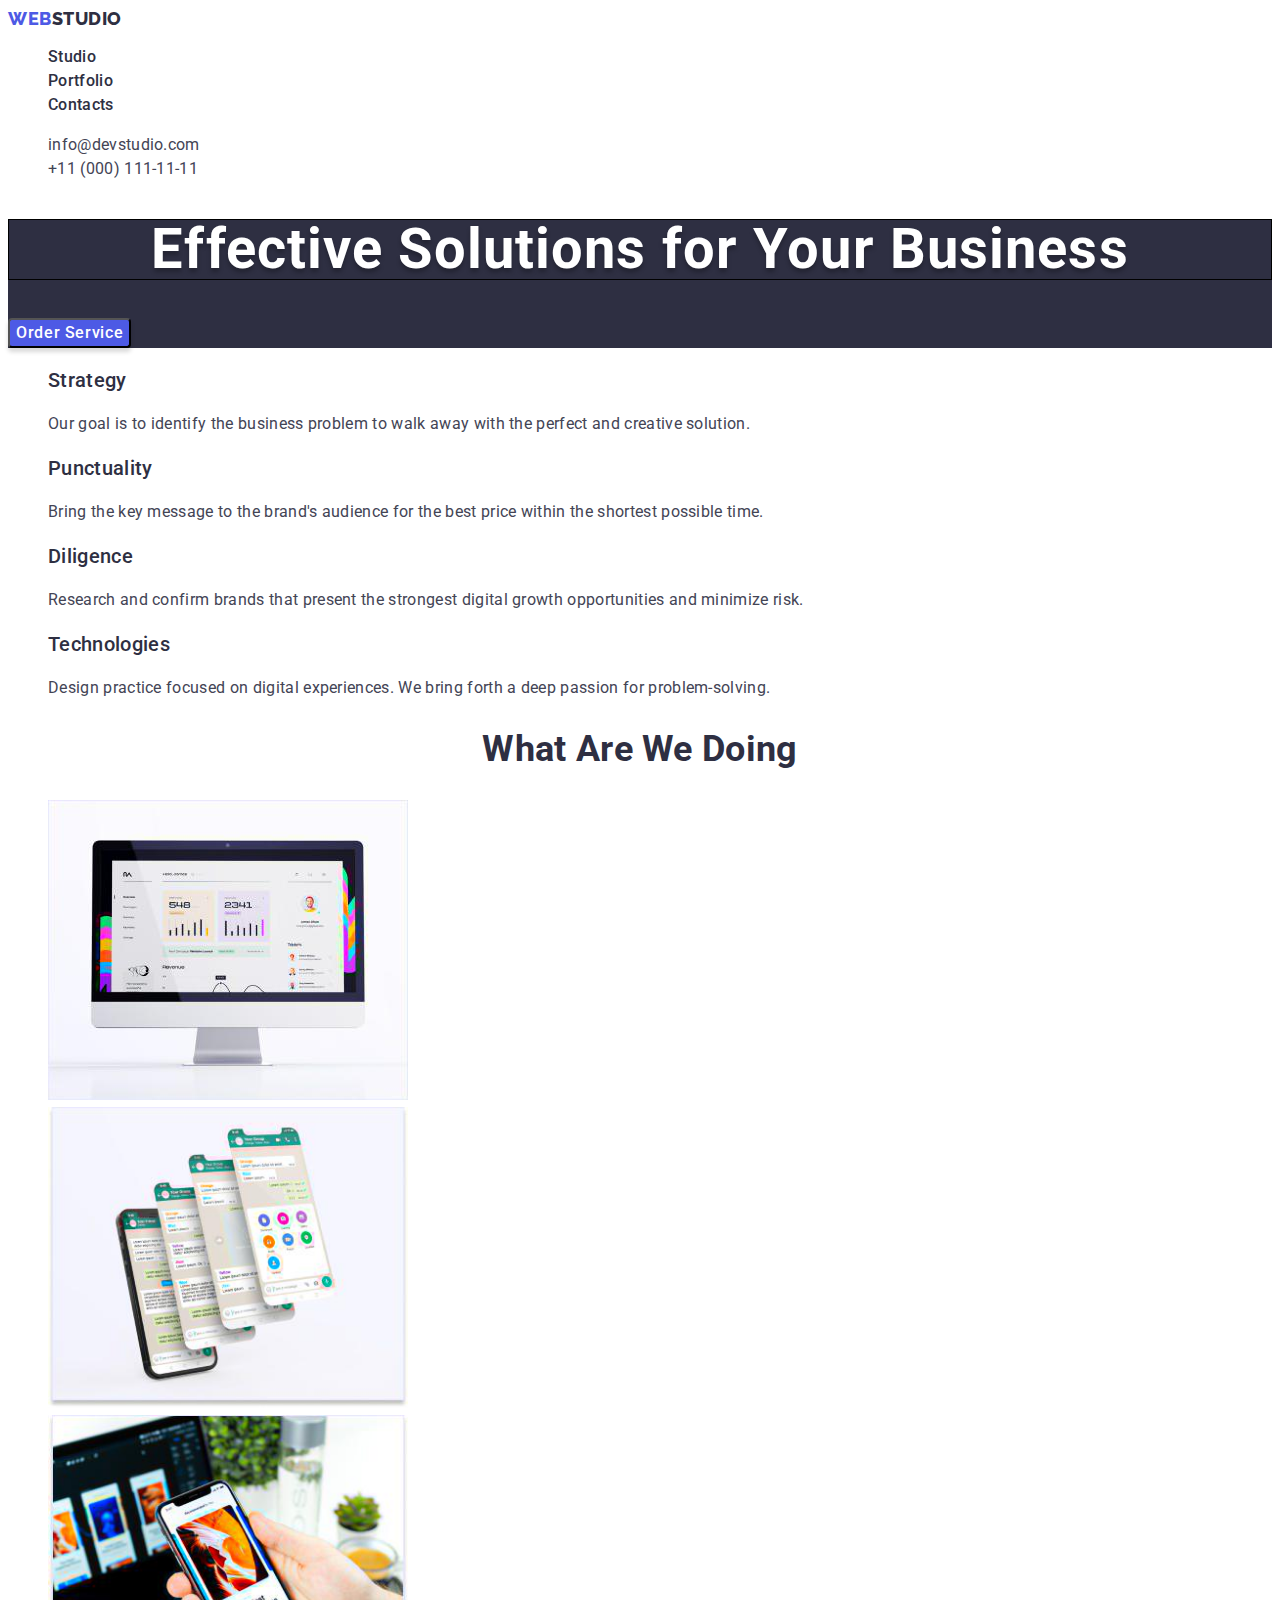
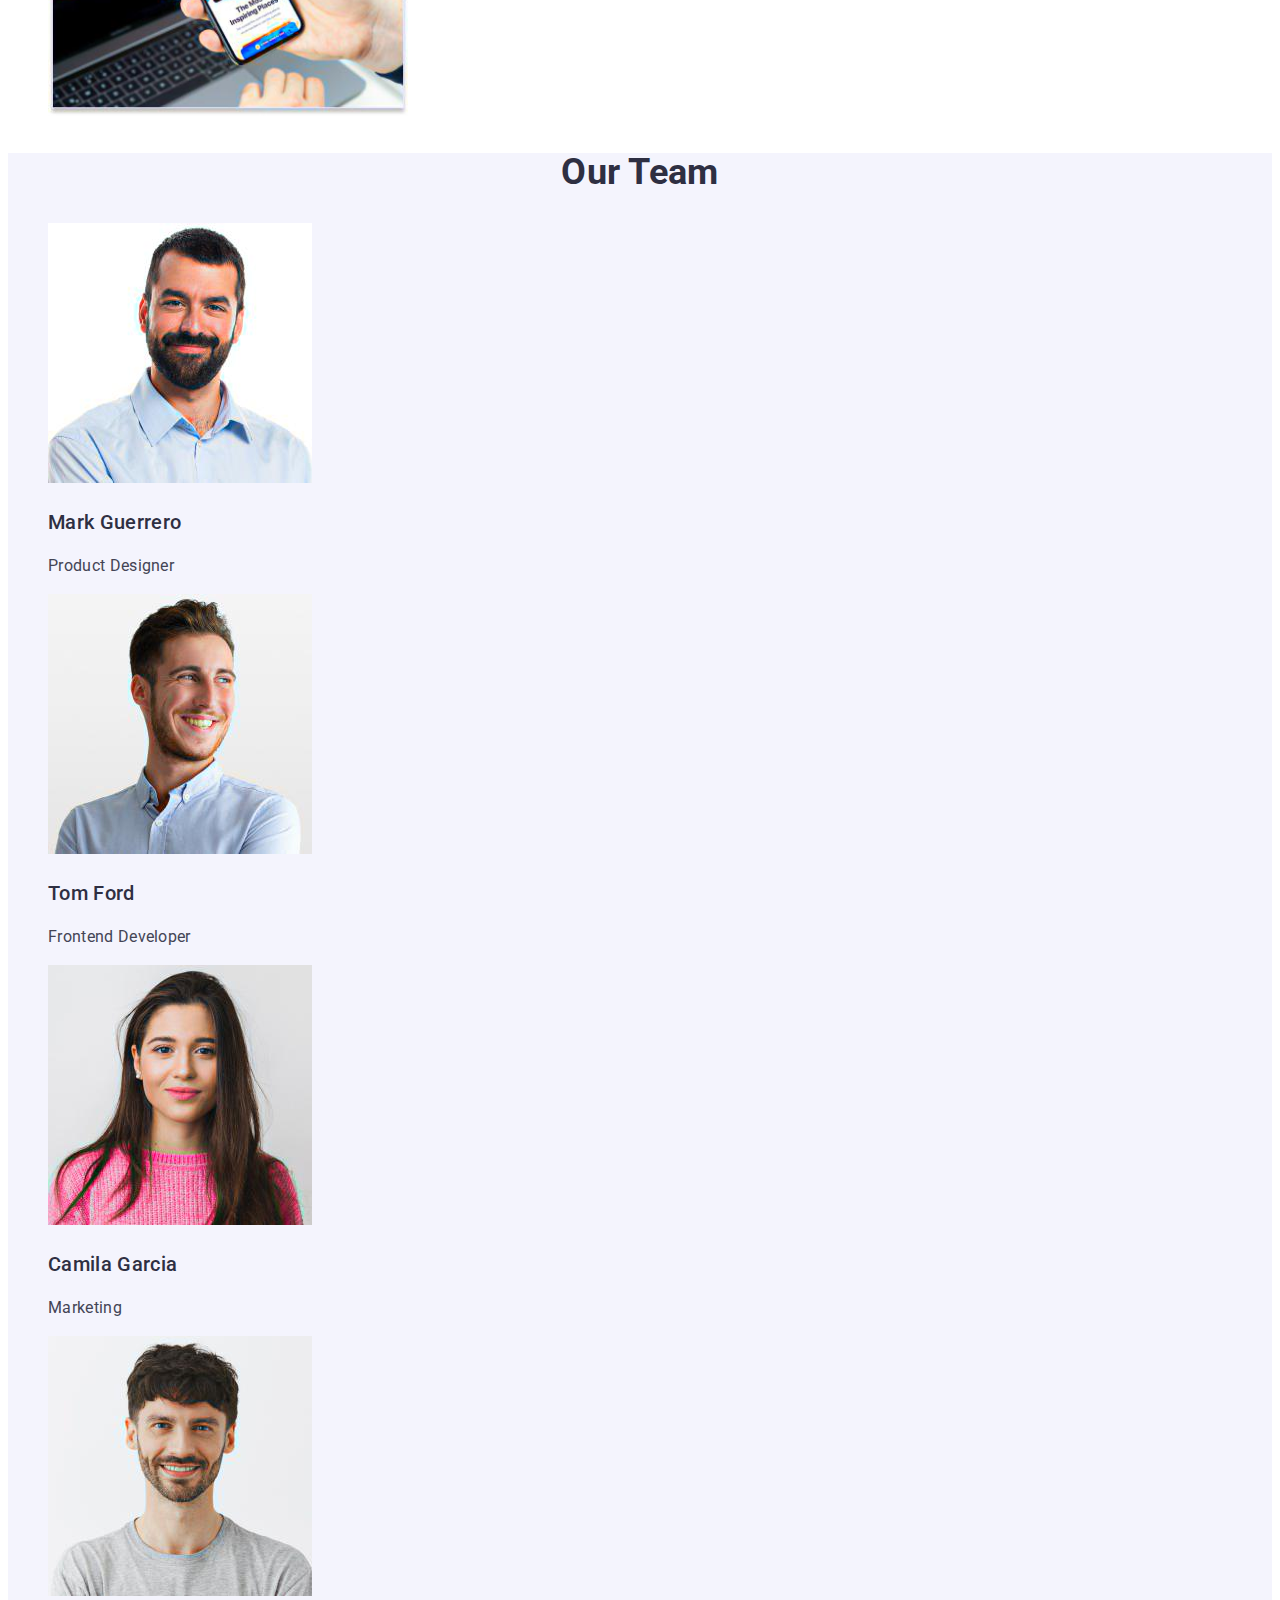
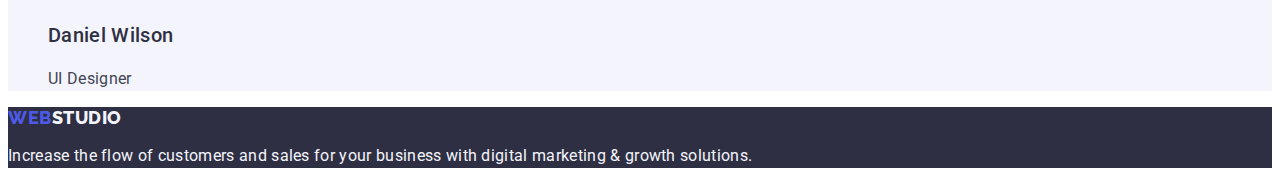
==== commit 20dad8a6: "styles" ====
--- a/index.html
+++ b/index.html
@@ -27,21 +27,25 @@
         >
 
         <ul class="list">
-          <li><a class="header-nav link" href="./index.html">Studio</a></li>
-          <li>
+          <li class="list-item">
+            <a class="header-nav link" href="./index.html">Studio</a>
+          </li>
+          <li class="list-item">
             <a class="header-nav link" href="./portfolio.html">Portfolio</a>
           </li>
-          <li><a class="header-nav link" href="">Contacts</a></li>
+          <li class="list-item">
+            <a class="header-nav link" href="">Contacts</a>
+          </li>
         </ul>
       </nav>
       <address class="menu">
         <ul class="list">
-          <li>
+          <li class="list-item">
             <a class="link link-address" href="mailto:info@devstudio.com"
               >info@devstudio.com</a
             >
           </li>
-          <li>
+          <li class="list-item">
             <a class="link link-address" href="tel:+110001111111"
               >+11 (000) 111-11-11</a
             >
@@ -57,32 +61,32 @@
       </section>
       <!-- sections -->
       <section>
-        <h2 class="h2-text" hidden>Features hidden</h2>
+        <h2 class="hsecond-text" hidden>Features hidden</h2>
         <ul class="list">
-          <li>
-            <h3 class="h3-text">Strategy</h3>
-            <p>
+          <li class="list-item">
+            <h3 class="hthird-text">Strategy</h3>
+            <p class="paragraph-txt">
               Our goal is to identify the business problem to walk away with the
               perfect and creative solution.
             </p>
           </li>
-          <li>
-            <h3 class="h3-text">Punctuality</h3>
-            <p>
+          <li class="list-item">
+            <h3 class="hthird-text">Punctuality</h3>
+            <p class="paragraph-txt">
               Bring the key message to the brand's audience for the best price
               within the shortest possible time.
             </p>
           </li>
-          <li>
-            <h3 class="h3-text">Diligence</h3>
-            <p>
+          <li class="list-item">
+            <h3 class="hthird-text">Diligence</h3>
+            <p class="paragraph-txt">
               Research and confirm brands that present the strongest digital
               growth opportunities and minimize risk.
             </p>
           </li>
-          <li>
-            <h3 class="h3-text">Technologies</h3>
-            <p>
+          <li class="list-item">
+            <h3 class="hthird-text">Technologies</h3>
+            <p class="paragraph-txt">
               Design practice focused on digital experiences. We bring forth a
               deep passion for problem-solving.
             </p>
@@ -91,23 +95,23 @@
       </section>
       <!-- What are we doing sec -->
       <section>
-        <h2 class="h2-text">What are we doing</h2>
+        <h2 class="hsecond-text">What are we doing</h2>
         <ul class="list">
-          <li>
+          <li class="list-item">
             <img
               src="./images/what_are_we_doing/img_1.jpg"
               width="360"
               alt="screen of computer with grafics"
             />
           </li>
-          <li>
+          <li class="list-item">
             <img
               src="./images/what_are_we_doing/img_2.jpg"
               width="360"
               alt="phone with a screen that is doubled 3 times"
             />
           </li>
-          <li>
+          <li class="list-item">
             <img
               src="./images/what_are_we_doing/img_3.jpg"
               width="360"
@@ -118,43 +122,43 @@
       </section>
       <!-- Our Team sec -->
       <section class="our-team-section">
-        <h2 class="h2-text">Our Team</h2>
+        <h2 class="hsecond-text">Our Team</h2>
         <ul class="list">
-          <li>
+          <li class="list-item">
             <img
               src="./images/team_members/team-member1.jpg"
               width="264"
               alt="first team member"
             />
-            <h3 class="h3-text">Mark Guerrero</h3>
-            <p>Product Designer</p>
+            <h3 class="hthird-text">Mark Guerrero</h3>
+            <p class="paragraph-txt">Product Designer</p>
           </li>
-          <li>
+          <li class="list-item">
             <img
               src="./images/team_members/team-member2.jpg"
               width="264"
               alt="second team member"
             />
-            <h3 class="h3-text">Tom Ford</h3>
-            <p>Frontend Developer</p>
+            <h3 class="hthird-text">Tom Ford</h3>
+            <p class="paragraph-txt">Frontend Developer</p>
           </li>
-          <li>
+          <li class="list-item">
             <img
               src="./images/team_members/team-member3.jpg"
               width="264"
               alt="third team member"
             />
-            <h3 class="h3-text">Camila Garcia</h3>
-            <p>Marketing</p>
+            <h3 class="hthird-text">Camila Garcia</h3>
+            <p class="paragraph-txt">Marketing</p>
           </li>
-          <li>
+          <li class="list-item">
             <img
               src="./images/team_members/team-member4.jpg"
               width="264"
               alt="fourth team member"
             />
-            <h3 class="h3-text">Daniel Wilson</h3>
-            <p>UI Designer</p>
+            <h3 class="hthird-text">Daniel Wilson</h3>
+            <p class="paragraph-txt">UI Designer</p>
           </li>
         </ul>
       </section>
@@ -162,7 +166,7 @@
     <!-- footer -->
     <footer class="ft-properties">
       <a class="link logo" href="./index.html"
-        >Web<span class="logo-studio2">Studio</span></a
+        >Web<span class="logo-studio-sec">Studio</span></a
       >
       <p class="footer-text">
         Increase the flow of customers and sales for your business with digital
--- a/css/styles.css
+++ b/css/styles.css
@@ -29,25 +29,29 @@
 .list {
         list-style: none;
 }
-.h2-text {
+.list-item{
+background-color: inherit;
+}
+.hsecond-text {
         font-style: normal;
         font-weight: 700;
         font-size: 36px;
         line-height: 1.11;
         text-align: center;
-        letter-spacing: 0.02em;
+        letter-spacing: inherit;
         text-transform: capitalize;
         color: var(--dark);
 }
-.h3-text {
+.hthird-text {
         font-family: 'Roboto';
         font-style: normal;
         font-weight: 500;
         font-size: 20px;
         line-height: 1.2;
-        letter-spacing: 0.02em;
+        letter-spacing: inherit;
         color: var(--dark);
 }
+
   /*  logo */
   .logo {
           font-family: 'Raleway', sans-serif;
@@ -67,7 +71,7 @@
           color: var(--dark);
   }
 
-  .logo-studio2 {
+  .logo-studio-sec {
           width: 71px;
           color: var(--light);
   }
@@ -134,6 +138,7 @@
         color: var(--white-background);
         border: 1px solid #000000;
         text-shadow: 0px 4px 4px rgba(0, 0, 0, 0.25);
+        letter-spacing: 0.02em;
 }
 
 .our-team-section {
